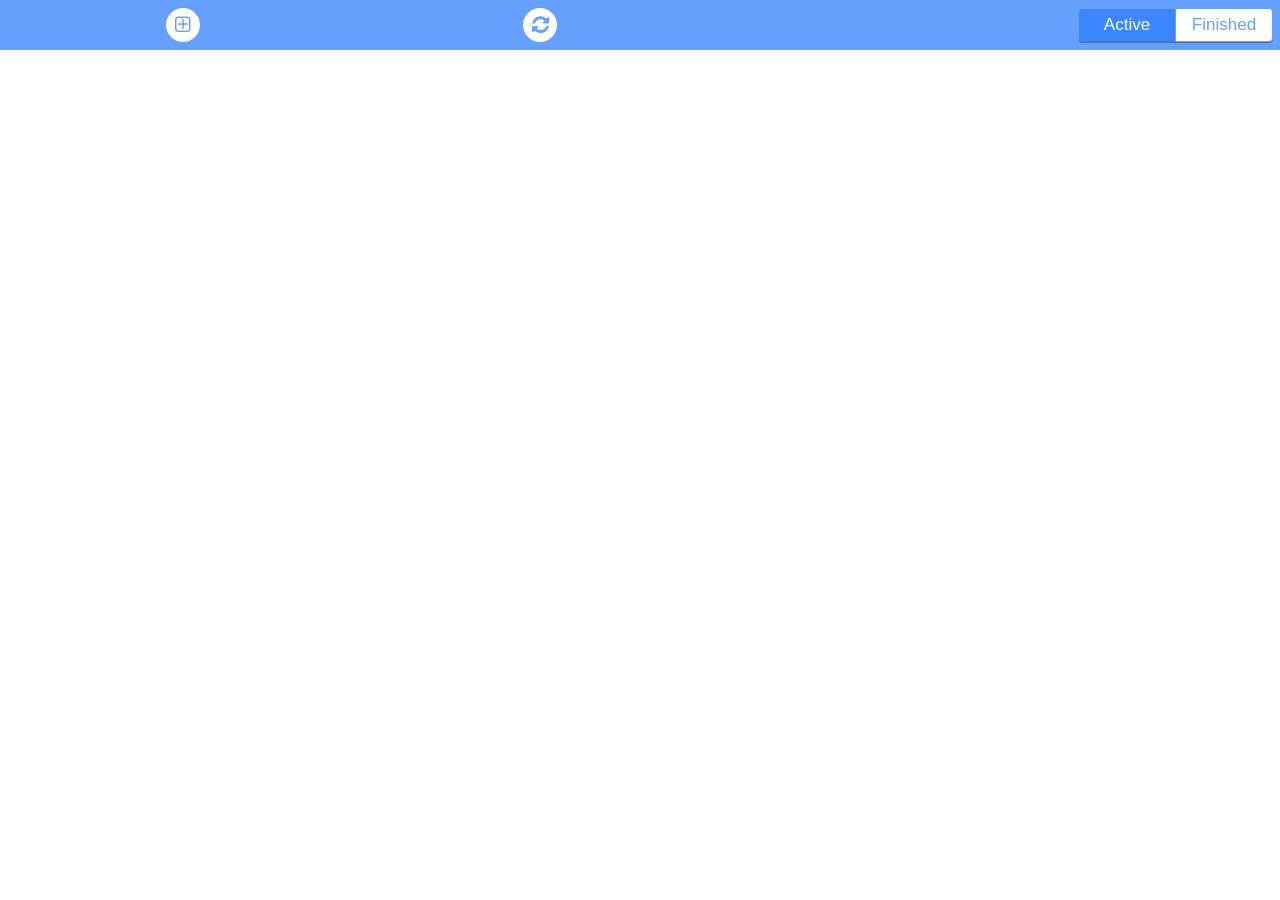
==== XChange/xch/app/_attachments/index.html @ 7acb2a1a "Setup for Xchange A single page application with webix and pouchdb for mobile." ====
<!DOCTYPE html>
<html>
	<head profile="http://www.w3.org/2005/10/profile">
		<meta http-equiv="Content-Type" content="text/html; charset=utf-8" />
		<title>Xchange</title>
		<!--
		<link rel="icon" type="image/png" href="assets/R2D2_16.png" sizes="16x16">
		<link rel="icon" type="image/png" href="assets/R2D2_32.png" sizes="32x32">
		<link rel="icon" type="image/png" href="assets/R2D2_128.png" sizes="128x128">
		<link rel="icon" type="image/png" href="assets/R2D2_192.png" sizes="192x192">
	-->
		<meta charset="UTF-8">	
		<meta name="viewport" content="user-scalable=no, initial-scale=1, maximum-scale=1, minimum-scale=1, width=device-width, height=device-height" />
        <!-- Webix styles -->
		<link rel="stylesheet" href="webix/codebase/skins/touch.css" type="text/css" media="screen" charset="utf-8">
		
		<!-- Webix framework -->
		<script src="webix/codebase/webix.js" type="text/javascript" charset="utf-8"></script>    
		<!-- Webix framework -->
		<script src="lib/pouchdb-5.1.0.min.js" type="text/javascript" charset="utf-8"></script>    
		<!-- ToDo Application -->
		<script src="app/app.js" type="text/javascript" charset="utf-8"></script>
	</head>
	<body>
	<script type="text/javascript">
		/*
		 This is a Single Page Application
		 it is designed for Desktop browsers
		*/
		webix.ready(function(){
			webix.ui.fullScreen();
			webix.ui(app.ui);
		});	
	</script>
	</body>
</html>
---- XChange/xch/app/_attachments/webix/codebase/skins/touch.css ----
/*
@license
webix UI v.3.0.8
This software is allowed to use under GPL or you need to obtain Commercial License 
 to use it in non-GPL project. Please contact sales@webix.com for details
*/
.webix_view{font-family:Arial;font-size:17px;color:#000;cursor:default;overflow:hidden;border:0 solid #dedede;background-color:#fff;white-space:normal;-webkit-appearance:none}
.webix_view.webix_form{background-color:#fff}
body{-webkit-tap-highlight-color:transparent!important}
.webix_inp_static,button,input,select,textarea{outline:0}
.webix_layout_space,.webix_layout_wide{background-color:#fff}
.webix_layout_accordion,.webix_layout_clean,.webix_layout_line,.webix_multiview{background:0 0}
.webix_overlay{width:100%;height:100%;position:absolute;z-index:10;text-align:center;padding-top:10px}
.webix_view>.webix_disabled{width:100%;height:100%;position:absolute;top:0;left:0;background-color:#ddd;opacity:.4;filter:alpha(opacity=40);z-index:1}
.webix_disabled_view{overflow:hidden!important}
body.webix_full_screen{margin:0;padding:0;overflow:hidden}
.webix_noselect,.webix_noselect div{-moz-user-select:none;-webkit-user-select:none;-ms-user-select:none;user-select:none}
.webix_selectable{-moz-user-select:text;-webkit-user-select:text;user-select:text}
.webix_template{height:100%;padding:5px;padding-left:5px 2px;-moz-box-sizing:border-box;-webkit-box-sizing:border-box;box-sizing:border-box}
.webix_clean{background:0 0}
.webix_clean .webix_template{padding:0}
.webix_section{-moz-box-sizing:border-box;-webkit-box-sizing:border-box;box-sizing:border-box;background-repeat:repeat-x;background-position:10.5px;font-size:10px;line-height:42px;background-image:none;background-color:#fff;color:#000;text-transform:none;padding-left:0}
.webix_section>.webix_template{padding:0;background-color:#fff;display:inline;font-size:17px}
.webix_layout_clean>.webix_section>.webix_template,.webix_layout_line>.webix_section>.webix_template,.webix_layout_space>.webix_section>.webix_template,.webix_layout_wide>.webix_section>.webix_template{padding:0;background-color:#fff}
.webix_header>div{padding-left:10px;font-size:17px;color:#fff;background:#65a0ff;line-height:40px;line-height:42px;padding-top:0;padding-bottom:0}
.webix_header>div .webix_el_icon,.webix_header>div .webix_el_label,.webix_header>div .webix_icon_btn,.webix_header>div .webix_icon_button .webix_icon,.webix_header>div .webix_img_btn,.webix_header>div .webix_img_btn_top .webix_icon,.webix_header>div .webix_img_btn_top .webix_img_btn_text,.webix_header>div .webix_inp_label{color:#fff}
.webix_header>div .webix_img_btn_abs .webix_icon,.webix_header>div .webix_img_btn_abs .webix_img_btn_text{color:#65a0ff}
.webix_header>div .webix_img_btn{-moz-box-sizing:border-box;-webkit-box-sizing:border-box;box-sizing:border-box;margin:0 auto;color:#fff;text-align:center}
.webix_header>div .webix_img_btn .webix_icon_btn{height:100%;border-radius:50%;-webkit-border-radius:50%;-moz-border-radius-topleft:50%;-moz-border-radius-bottomleft:50%;-moz-border-radius-topright:50%;-moz-border-radius-bottomright:50%;background-color:#fff;font-size:20px;color:#65a0ff;margin:0 3px;width:100%;box-shadow:0 -1px #5b9aff;vertical-align:top;line-height:inherit}
.webix_header>div .webix_img_btn_abs{color:#fff}
.webix_header>div .webix_el_button{color:#65a0ff!important}
.webix_header>div .webix_el_button .webix_icon,.webix_header>div .webix_el_button .webix_img_btn_text{color:#65a0ff}
.webix_header>div .webix_el_arrow,.webix_header>div .webixtype_base,.webix_header>div .webixtype_next,.webix_header>div .webixtype_prev{background-color:#fff;color:#65a0ff!important}
.webix_header>div .webix_el_counter .webix_inp_counter_next,.webix_header>div .webix_el_counter .webix_inp_counter_prev,.webix_header>div .webix_selected.webix_segment_0,.webix_header>div .webix_selected.webix_segment_1,.webix_header>div .webix_selected.webix_segment_N{background:#3c87ff!important;color:#fff!important;border-bottom-color:rgba(0,0,0,.1)!important}
.webix_header>div .webix_segment_0,.webix_header>div .webix_segment_1,.webix_header>div .webix_segment_N{box-shadow:0 1px rgba(0,0,0,.3)}
.webix_header>div .webix_label_right{color:#fff}
.webix_header>div .webix_el_radio .webix_radio_1 .webix_custom_radio:before{background-color:#fff}
.webix_header>div .webix_checkbox_1 .webix_custom_checkbox:before{color:#fff}
.webix_spacer{background:0 0}
x\:ui{display:none}
.webix_resize_area{position:absolute;top:0;left:0;width:100%;height:100%}
.webix_resize_handle_x .webix_handle_content,.webix_resize_handle_y .webix_handle_content{width:100%;height:100%;background:rgba(100,100,100,.1);border:1px dotted #858585}
.webix_resize_handle_x{-moz-box-sizing:border-box;-webkit-box-sizing:border-box;box-sizing:border-box;cursor:e-resize;width:1px;height:100%;position:absolute;z-index:2;top:0}
.webix_resize_handle_x .webix_handle_content{border-width:0 1px}
.webix_resize_origin_x{cursor:e-resize;width:3px;height:100%;position:absolute;z-index:2;top:0}
.webix_resize_handle_y{cursor:n-resize;height:1px;width:100%;position:absolute;z-index:2;left:0}
.webix_resize_handle_y .webix_handle_content{border-width:1px 0}
.webix_resize_origin_y{cursor:n-resize;height:3px;width:100%;position:absolute;z-index:2;left:0}
.webix_resizer.webix_disabled_view{cursor:default}
.webix_resizer_vy{cursor:n-resize;margin-top:0!important;border:0!important;padding:0!important;background:url([data-uri]) center center no-repeat}
.webix_resizer_vx{cursor:e-resize;margin-left:0!important;border:0!important;padding:0!important;background:url([data-uri]) center center no-repeat}
.webix_resizer_y{cursor:n-resize;background:url([data-uri]) center center no-repeat #fff}
.webix_resizer_x{cursor:e-resize;background:url([data-uri]) center center no-repeat #fff}
.webix_accordionitem_body{position:relative}
.webix_accordionitem_header{border-bottom:1px solid #dedede;position:relative;z-index:2;font-size:17px;color:#fff;background:#65a0ff;line-height:40px;cursor:pointer;overflow:hidden}
.webix_accordionitem_header .webix_el_icon,.webix_accordionitem_header .webix_el_label,.webix_accordionitem_header .webix_icon_btn,.webix_accordionitem_header .webix_icon_button .webix_icon,.webix_accordionitem_header .webix_img_btn,.webix_accordionitem_header .webix_img_btn_top .webix_icon,.webix_accordionitem_header .webix_img_btn_top .webix_img_btn_text,.webix_accordionitem_header .webix_inp_label{color:#fff}
.webix_accordionitem_header .webix_img_btn_abs .webix_icon,.webix_accordionitem_header .webix_img_btn_abs .webix_img_btn_text{color:#65a0ff}
.webix_accordionitem_header .webix_img_btn{-moz-box-sizing:border-box;-webkit-box-sizing:border-box;box-sizing:border-box;margin:0 auto;color:#fff;text-align:center}
.webix_accordionitem_header .webix_img_btn .webix_icon_btn{height:100%;border-radius:50%;-webkit-border-radius:50%;-moz-border-radius-topleft:50%;-moz-border-radius-bottomleft:50%;-moz-border-radius-topright:50%;-moz-border-radius-bottomright:50%;background-color:#fff;font-size:20px;color:#65a0ff;margin:0 3px;width:100%;box-shadow:0 -1px #5b9aff;vertical-align:top;line-height:inherit}
.webix_accordionitem_header .webix_img_btn_abs{color:#fff}
.webix_accordionitem_header .webix_el_button{color:#65a0ff!important}
.webix_accordionitem_header .webix_el_button .webix_icon,.webix_accordionitem_header .webix_el_button .webix_img_btn_text{color:#65a0ff}
.webix_accordionitem_header .webix_el_arrow,.webix_accordionitem_header .webixtype_base,.webix_accordionitem_header .webixtype_next,.webix_accordionitem_header .webixtype_prev{background-color:#fff;color:#65a0ff!important}
.webix_accordionitem_header .webix_el_counter .webix_inp_counter_next,.webix_accordionitem_header .webix_el_counter .webix_inp_counter_prev,.webix_accordionitem_header .webix_selected.webix_segment_0,.webix_accordionitem_header .webix_selected.webix_segment_1,.webix_accordionitem_header .webix_selected.webix_segment_N{background:#3c87ff!important;color:#fff!important;border-bottom-color:rgba(0,0,0,.1)!important}
.webix_accordionitem_header .webix_segment_0,.webix_accordionitem_header .webix_segment_1,.webix_accordionitem_header .webix_segment_N{box-shadow:0 1px rgba(0,0,0,.3)}
.webix_accordionitem_header .webix_label_right{color:#fff}
.webix_accordionitem_header .webix_el_radio .webix_radio_1 .webix_custom_radio:before{background-color:#fff}
.webix_accordionitem_header .webix_checkbox_1 .webix_custom_checkbox:before{color:#fff}
.webix_accordionitem_label{height:100%;padding-left:10px}
.webix_accordionitem_button{float:right;position:relative;height:11px;width:11px;margin:18px}
.webix_carousel{position:relative}
.webix_nav_panel{bottom:15px;height:auto;line-height:8px;overflow:hidden;position:absolute;text-align:center}
.webix_nav_item{display:inline-block;height:8px;padding:6px 5px 6px 4px;width:8px;cursor:pointer;-moz-user-select:none;-webkit-user-select:none;-ms-user-select:none;user-select:none}
.webix_nav_item div{-webkit-border-radius:50%;-moz-border-radius:50%;border-radius:50%;display:block;height:8px;width:8px}
.webix_nav_inactive div{border:1px solid rgba(0,0,0,.15);filter:alpha(opacity=60);opacity:.6;background:#fff}
.webix_nav_active div{border:1px solid rgba(0,0,0,.1);background:#fff}
.webix_nav_button_next,.webix_nav_button_prev{cursor:pointer;display:block;height:24px;position:absolute;width:24px}
.webix_nav_button_next .webix_nav_button_inner,.webix_nav_button_prev .webix_nav_button_inner{height:100%;width:100%}
.webix_nav_button_prev .webix_nav_button_inner{opacity:.8;background-image:url([data-uri])}
.webix_nav_button_next .webix_nav_button_inner{opacity:.8;background-image:url([data-uri])}
.webix_nav_panel_corner{right:73px}
.webix_nav_button_corner.webix_nav_button_prev{bottom:13px;right:37px}
.webix_nav_button_corner.webix_nav_button_prev .webix_nav_button_inner:hover{opacity:1}
.webix_nav_button_corner.webix_nav_button_next{bottom:13px;right:7px}
.webix_nav_button_corner.webix_nav_button_next .webix_nav_button_inner:hover{opacity:1}
.webix_nav_panel_side{margin:0 auto;left:0;width:100%}
.webix_nav_button_side{height:34px;width:21px;top:50%;margin-top:-17px}
.webix_nav_button_side.webix_nav_button_next{left:auto;right:15px}
.webix_nav_button_side.webix_nav_button_next .webix_nav_button_inner{opacity:.8;background-image:url([data-uri])}
.webix_nav_button_side.webix_nav_button_next .webix_nav_button_inner:hover{opacity:1}
.webix_nav_button_side.webix_nav_button_prev{left:15px;right:auto}
.webix_nav_button_side.webix_nav_button_prev .webix_nav_button_inner{opacity:.8;background-image:url([data-uri])}
.webix_nav_button_side.webix_nav_button_prev .webix_nav_button_inner:hover{opacity:1}
.webix_carousel>.webix_scroll_x,.webix_carousel>.webix_scroll_y{background-color:transparent}
.webix_dark .webix_nav_inactive div{background-color:#95a5a6}
.webix_dark .webix_nav_active div{background-color:#7f8c8d}
.webix_dark .webix_nav_button_prev .webix_nav_button_inner{background-image:url([data-uri])}
.webix_dark .webix_nav_button_next .webix_nav_button_inner{background-image:url([data-uri])}
.webix_dark .webix_nav_button_side.webix_nav_button_prev .webix_nav_button_inner{background-image:url([data-uri])}
.webix_dark .webix_nav_button_side.webix_nav_button_next .webix_nav_button_inner{background-image:url([data-uri])}
.webix_list_item{-moz-box-sizing:border-box;-webkit-box-sizing:border-box;box-sizing:border-box;padding:7px 10px;line-height:27px;cursor:pointer;border-bottom:1px solid #dedede;text-align:left}
.webix_list_item.webix_selected{color:#000;background:#f1f1f1}
.webix_list .webix_list_item.webix_selected{border-bottom:1px solid #e7e7e7;padding:7px 10px}
.webix_list_item.webix_invalid{background-color:#fee}
.webix_group{position:relative}
.webix_group_back,.webix_group_back.webix_selected{position:relative;background:#65a0ff;font-size:17px;color:#fff}
.webix_arrow_icon{position:absolute;top:50%;bottom:50%;margin-top:-12px;right:15px;width:9px;height:22px;line-height:22px;color:#000;font-size:18px;font-family:FontAwesome}
.webix_arrow_icon:before{content:'\f105'}
.webix_group_back{padding-left:29px}
.webix_group_back .webix_arrow_icon{left:11px}
.webix_group_back .webix_arrow_icon:before{content:'\f104'}
.dhx_pagelist{position:relative}
.webix_list_count{float:right;width:25px;font-size:14px;text-align:center;margin-right:45px;box-shadow:0 1px 0 #000;text-shadow:0 -1px 0 rgba(0,0,0,.6)}
.webix_unit_header{padding:0 10px;line-height:19px;text-align:left;background-color:#65a0ff}
.webix_list-x .webix_list_item{display:inline-block;vertical-align:top;border-right:1px solid #dedede;border-bottom:none}
.webix_list-x .webix_list_item.webix_selected{border-left:1px solid #e7e7e7;border-right:1px solid #e7e7e7;padding-left:9px}
.webix_list-x .webix_scroll_cont{display:inline}
.webix_view.webix_list-x{white-space:nowrap}
.webix_list_item.webix_disabled{color:#8b949e}
.webix_list_item.webix_disabled .webix_submenu_icon{visibility:hidden}
.webix_view.webix_pager{padding:4px 0;-moz-box-sizing:border-box;-webkit-box-sizing:border-box;box-sizing:border-box;background-color:transparent}
.webix_pager_item,.webix_pager_item_selected{padding:0 6px;text-align:center;height:100%;width:32px;border:1px solid #dedede;margin:0 2px;cursor:pointer;background-color:#fff;-moz-box-sizing:border-box;-webkit-box-sizing:border-box;box-sizing:border-box;font-family:Arial;font-size:17px}
.webix_pager_item_selected{cursor:default;background-color:#f1f1f1;border:1px solid #e7e7e7}
.webix_animation .webix_ss_header{position:relative;z-index:10}
.webix_animation .webix_ss_footer,.webix_animation .webix_vscroll_x{position:absolute;bottom:0;z-index:10}
.webix_allow_selection{-moz-user-select:text;-webkit-user-select:text;user-select:text}
.webix_dataview_item{-moz-box-sizing:border-box;-webkit-box-sizing:border-box;box-sizing:border-box;padding:7px 10px;line-height:27px;cursor:pointer;border-bottom:1px solid #dedede;text-align:left;border-right:1px solid #dedede}
.webix_dataview_item.webix_selected{color:#000;background:#f1f1f1;border-bottom:1px solid #e7e7e7;border-right:1px solid #e7e7e7}
.webix_chart{position:relative;font-family:Arial;font-size:13px;color:#000;overflow:hidden;z-index:1}
.webix_chart canvas{position:absolute}
.webix_canvas_text{position:absolute;text-align:center;overflow:hidden;white-space:nowrap;font-size:12px;z-index:100}
.webix_map_img{width:100%;height:100%;position:absolute;top:0;left:0;border:0;filter:alpha(opacity=0);opacity:0}
.webix_axis_item_y{position:absolute;height:18px;line-height:18px;margin-top:-4px;text-align:right}
.webix_axis_item_x{padding-top:2px}
.webix_axis_title_x{text-align:center;font-size:13px}
.webix_axis_title_y{text-align:center;font-family:Verdana;font-size:13px;-webkit-transform:rotate(-90deg);-moz-transform:rotate(-90deg);-o-transform:rotate(-90deg);-ms-transform:rotate(-90deg);transform:rotate(-90deg);padding-left:3px}
.webix_ie_filter{filter:progid:DXImageTransform.Microsoft.BasicImage(rotation=3)}
.webix_chart_legend{position:absolute;z-index:1000}
.webix_chart_legend_item{height:18px;line-height:18px;padding:2px}
.webix_chart_legend_item.hidden{color:grey}
.webix_axis_item_y.webix_radar{color:#555;font-size:11px;padding-right:3px;height:13px;line-height:13px;margin-top:0}
.webix_canvas_text.webix_axis_radar_title{margin-top:0;padding-top:0;color:#333;font-size:12px}
.webix_axis_item_x,.webix_axis_item_y{color:#333}
.webix_vscroll_x{height:0;width:100%;overflow-y:hidden;overflow-x:scroll}
.webix_vscroll_y{width:0;height:100%;overflow-x:hidden;overflow-y:scroll}
.webix_vscroll_body{width:16px;height:16px}
.webix_scroll_x{width:50px;height:4px!important;left:1px;bottom:3px;background-color:silver;background:rgba(0,0,0,.4);position:absolute;border-radius:4px;-moz-box-sizing:border-box;-webkit-box-sizing:border-box;box-sizing:border-box}
.webix_scroll_y{width:4px!important;height:50px;top:1px;right:3px;background-color:silver;background:rgba(0,0,0,.4);position:absolute;border-radius:4px;-moz-box-sizing:border-box;-webkit-box-sizing:border-box;box-sizing:border-box}
.webix_c_scroll_y{position:absolute;z-index:3;width:10px;right:0}
.webix_c_scroll_y>div{-moz-transition:width .3s .2s,margin .3s .2s;-webkit-transition:width .3s .2s,margin .3s .2s;-o-transition:width .3s .2s,margin .3s .2s;-ms-transition:width .3s .2s,margin .3s .2s;width:4px;height:100%;background-color:silver;background:rgba(0,0,0,.4);border-radius:4px;margin:0 3px}
.webix_c_scroll_y.webix_scroll_active div,.webix_c_scroll_y:hover>div{width:10px;margin:0}
.webix_c_scroll_x{position:absolute;z-index:3;height:10px;bottom:0}
.webix_c_scroll_x>div{-moz-transition:height .3s .2s,margin .3s .2s;-webkit-transition:height .3s .2s,margin .3s .2s;-o-transition:height .3s .2s,margin .3s .2s;-ms-transition:height .3s .2s,margin .3s .2s;height:4px;width:100%;background-color:silver;background:rgba(0,0,0,.4);border-radius:4px;margin:3px 0}
.webix_c_scroll_x.webix_scroll_active div,.webix_c_scroll_x:hover>div{height:10px;margin:0}
.webix_c_scroll_bar_x,.webix_c_scroll_bar_y{position:absolute;background:rgba(0,0,0,.05)}
.webix_c_scroll_bar_y{height:100%;width:10px;right:0}
.webix_c_scroll_bar_x{width:100%;height:10px;bottom:0}
.webix_scroll_cont{width:100%;height:auto;overflow:hidden;clear:both}
.webix_dt_editor{position:absolute;z-index:2;overflow:visible;background:#fff}
.webix_dt_editor input,.webix_dt_editor select{width:100%;-moz-box-sizing:border-box;-webkit-box-sizing:border-box;box-sizing:border-box;padding:1px 8px 0 9px;margin:0;border:1px solid gold;height:100%;font-family:Arial;font-size:17px;color:#000}
.webix_dt_editor input[type=checkbox]{margin:6px 8px 4px 14px;height:auto;width:auto}
.webix_dt_editor select{padding-right:0;padding-left:5px}
.webix_clipbuffer{width:1px;height:1px;left:3px;top:3px;position:fixed;filter:alpha(opacity=0);opacity:0}
.webix_message_area{position:fixed;right:5px;width:250px;z-index:1000}
.webix_info{min-width:120px;font-family:Tahoma,Arial;z-index:10000;overflow:hidden;margin:5px 5px 10px;-webkit-transition:all .5s ease;-moz-transition:all .5s ease;-o-transition:all .5s ease;transition:all .5s ease}
.webix_no_transition{-webkit-transition:none;-moz-transition:none;transition:none}
.webix_info.hidden{height:0;min-height:0;padding-top:0;padding-bottom:0;border-width:0;margin-top:0;margin-bottom:0;overflow:hidden}
.webix_modal_box{overflow:hidden;display:inline-block;min-width:250px;width:250px;text-align:center;position:fixed;background-color:#fff;box-shadow:0 3px 6px #c8c8c8;font-family:Arial;z-index:20000;border-radius:0}
.webix_popup_title{border-top-left-radius:-1px;border-top-right-radius:-1px;border-width:0;background:url([data-uri]);background:-webkit-linear-gradient(top,#707070 1%,#3d3d3d 70%,#4c4c4c 97%,#393939 97%);background:-moz-linear-gradient(top,#707070 1%,#3d3d3d 70%,#4c4c4c 97%,#393939 97%)}
.webix_button,.webix_info,.webix_popup_button{cursor:pointer}
.webix_popup_text{overflow:hidden}
.webix_popup_controls{padding:5px 10px 10px}
.webix_button,.webix_popup_button{height:32px;line-height:32px;display:inline-block;margin:0 5px}
.webix_popup_button{min-width:100px}
div.webix_modal_cover{background-color:#000;cursor:default;filter:alpha(opacity=10);opacity:.1;position:fixed;z-index:19999;left:0;top:0;width:100%;height:100%;border:none;zoom:1}
.webix_info img,.webix_modal_box img{float:left;margin-right:20px}
.webix_alert_error .webix_popup_title,.webix_confirm_error .webix_popup_title{background:url([data-uri])}
.webix_alert_error,.webix_confirm_error{border:1px solid red}
.webix_button,.webix_popup_button{border:1px solid #dedede}
.webix_button input,.webix_popup_button div{-webkit-appearance:none;background:#65a0ff;color:#fff;font-size:17px!important;border:1px solid #65a0ff!important;box-shadow:0 1px rgba(0,0,0,.3);height:32px;line-height:32px}
.webix_popup_button.confirm div{background-color:#65a0ff;color:#fff;font-size:17px;border:1px solid #65a0ff}
.webix_popup_title{color:#fff;text-shadow:1px 1px #000;height:40px;line-height:40px;font-size:20px}
.webix_popup_text{margin:0 0 5px;padding-top:25px;font-size:17px;color:#000;min-height:60px}
.webix_error,.webix_info{font-size:17px;color:#000;box-shadow:0 0 10px #888;padding:0;background-color:#FFF;border-radius:3px;border:1px solid #fff}
.webix_info div{padding:5px 10px;background-color:#fff;border:1px solid #B8B8B8}
.webix_error{background-color:#d81b1b;border:1px solid #ff3c3c;box-shadow:0 0 10px #000}
.webix_error div{background-color:#d81b1b;border:1px solid #940000;color:#FFF}
.webix_drag_zone{position:absolute;box-shadow:1px 1px 5px #dedede;background-color:#fff;font-family:Arial;font-size:17px;color:#000}
.webix_drag_zone .borderless{padding:2px 20px 2px 2px}
.webix_drag_over,.webix_drop_zone{background-color:#ffa}
.webix_transparent{opacity:0}
.webix_column{position:absolute;top:0}
.webix_cell{overflow:hidden;line-height:39px;white-space:nowrap}
.webix_hcell{width:100%;overflow:hidden}
.webix_ss_body{overflow:hidden;position:relative}
.webix_hs_center,.webix_hs_left,.webix_hs_right,.webix_ss_center,.webix_ss_left,.webix_ss_right{overflow:hidden;float:left}
.webix_ss_center,.webix_ss_right{position:relative}
.webix_ss_footer table,.webix_ss_header table{table-layout:fixed}
.webix_ss_center_scroll{height:100%;position:relative;overflow:hidden}
.webix_ss_hscroll{bottom:0}
.webix_ss_vscroll{position:absolute;top:0;right:0;z-index:2}
.webix_ss_vscroll_footer{position:absolute;bottom:0;right:0;border-left:1px solid #fff;border-top:1px solid #dedede;z-index:1}
.webix_ss_vscroll_header{position:absolute;top:0;right:0;border-left:1px solid #fff;border-bottom:1px solid #dedede;z-index:1}
.webix_dtable{position:relative;cursor:default}
.webix_ss_footer,.webix_ss_header{clear:both;overflow:hidden}
.webix_block_selection,.webix_cell,.webix_hcell,.webix_ss_footer td,.webix_ss_header td,.webix_table_cell,.webix_view.webix_table_cell{-moz-box-sizing:border-box;-webkit-box-sizing:border-box;box-sizing:border-box}
.webix_block_selection{position:absolute}
.webix_ss_sort_asc,.webix_ss_sort_desc{position:absolute;right:3px;-moz-user-select:none;-webkit-user-select:none;-ms-user-select:none;user-select:none}
.webix_ss_filter input,.webix_ss_filter select{width:100%;font-size:inherit;color:#000!important;margin-top:-2px;padding:0 3px;vertical-align:top;border:1px solid #dedede;-moz-box-sizing:border-box;-webkit-box-sizing:border-box;box-sizing:border-box;font-family:Arial}
.webix_richfilter{margin-top:1px}
.webix_ss_filter select{padding:3px}
.webix_dd_drag_column,.webix_ss_header,.webix_ss_header TD,.webix_ss_vscroll_header{font-size:17px;color:#fff;background:#65a0ff}
.webix_ss_footer TD,.webix_ss_vscroll_footer{background:#fafafa}
.webix_hcell{padding:0 10px;text-align:left}
.webix_ss_header td{border-right:1px solid #fff;border-top:1px solid #fff;border-bottom:none}
.webix_ss_footer td{border-right:1px solid #fff;border-top:1px solid #fff}
.webix_column.webix_last>div,.webix_hs_center td.webix_last,.webix_hs_right td.webix_last{border-right-width:0}
.webix_hs_right td.webix_first,.webix_ss_right .webix_column.webix_first>div{border-left:1px solid #dedede}
.webix_ss_left .webix_column.webix_last>div{border-right:1px solid #dedede}
.webix_column>div,.webix_table_cell{border-right:1px solid #fff;border-bottom:1px solid #dedede;padding:0 10px}
.webix_column{text-align:left}
.webix_column>div.webix_cell_select,.webix_column>div.webix_column_select,.webix_column>div.webix_row_select{color:#000;background:#f1f1f1}
.webix_column>div.webix_cell_select{border-bottom:1px solid #e7e7e7;border-left:1px solid #e7e7e7;border-right:1px solid #e7e7e7;padding-top:0;padding-left:9px}
.webix_ss_right .webix_column.webix_first>div.webix_cell_select{padding-left:10px}
.webix_column>div.webix_invalid.webix_row_select:nth-child(even),.webix_column>div.webix_row_select{border-bottom:1px solid #e7e7e7;padding-top:0}
.webix_column>div.webix_column_select{border-left:1px solid #e7e7e7;border-right:1px solid #e7e7e7;padding-left:9px}
.webix_dd_over_column,.webix_sel_hcell{background-color:#c9eaf5}
.webix_block_selection{background:rgba(0,0,0,.1);border:2px solid #e7e7e7}
.webix_dd_drag{white-space:nowrap;overflow:hidden;border-left:1px solid #dedede;height:42px}
.webix_dd_drag>div{display:inline-block;vertical-align:top;background:#fff;border-top:1px solid #dedede;border-right:1px solid #dedede;border-bottom:1px solid #dedede;padding:5px 10px;height:42px;line-height:34px;-moz-box-sizing:border-box;-webkit-box-sizing:border-box;box-sizing:border-box}
.webix_dd_drag_column{padding:5px 10px}
.webix_column>.webix_drag_over.webix_cell{background-color:#ffa}
.webix_ss_header table,.webix_ss_header td,.webix_ss_header th{padding:0;margin:0}
.webix_cell.webix_invalid,.webix_column>.webix_cell.webix_invalid:nth-child(even){background-color:#fee}
.webix_invalid_cell{position:relative}
.webix_invalid_cell:after{content:"";position:absolute;top:0;right:0;width:0;height:1px;border-top:8px solid #f44;border-left:8px solid transparent}
.webix_dtable_colrow,.webix_dtable_subrow,.webix_dtable_subview{position:absolute;left:0;top:0;background-color:#fff;width:100%;padding-right:28px;padding-left:10px;padding-top:1px;border-bottom:1px solid #dedede}
.webix_dtable_subrow{border-top:1px solid #dedede;text-align:right}
.webix_dtable_subview{background:#dedede;border-top:1px solid #dedede;padding:0 0 0 10px}
.number .webix_cell{text-align:right}
.webix_rotate{transform:rotate(-90deg);-webkit-transform:rotate(-90deg);line-height:normal}
.webix_span_layer{background:0 0;position:absolute;left:0;top:0;height:0;width:0;overflow:visible}
.webix_dtable_span{position:absolute;background:#fff}
.webix_dtable_span.webix_selected{color:#000;background:#f1f1f1}
.webix_hcell span.webix_input_icon{background-color:#fff}
.webix_window{position:absolute;box-shadow:1px 3px 4px #c8c8c8}
.webix_win_body{overflow:hidden}
.webix_win_body,.webix_win_body>.webix_view,.webix_win_body>.webix_view .webix_cal_month,.webix_win_content,.webix_window{border-radius:0}
.webix_win_head{border-bottom:1px solid silver;border-radius-top:5px}
.webix_win_head>.webix_view>.webix_template{font-size:17px;color:#fff;background:#65a0ff;padding:0;text-align:center;line-height:42px}
.webix_win_head>.webix_view>.webix_template .webix_el_icon,.webix_win_head>.webix_view>.webix_template .webix_el_label,.webix_win_head>.webix_view>.webix_template .webix_icon_btn,.webix_win_head>.webix_view>.webix_template .webix_icon_button .webix_icon,.webix_win_head>.webix_view>.webix_template .webix_img_btn,.webix_win_head>.webix_view>.webix_template .webix_img_btn_top .webix_icon,.webix_win_head>.webix_view>.webix_template .webix_img_btn_top .webix_img_btn_text,.webix_win_head>.webix_view>.webix_template .webix_inp_label{color:#fff}
.webix_win_head>.webix_view>.webix_template .webix_img_btn_abs .webix_icon,.webix_win_head>.webix_view>.webix_template .webix_img_btn_abs .webix_img_btn_text{color:#65a0ff}
.webix_win_head>.webix_view>.webix_template .webix_img_btn{-moz-box-sizing:border-box;-webkit-box-sizing:border-box;box-sizing:border-box;margin:0 auto;color:#fff;text-align:center}
.webix_win_head>.webix_view>.webix_template .webix_img_btn .webix_icon_btn{height:100%;border-radius:50%;-webkit-border-radius:50%;-moz-border-radius-topleft:50%;-moz-border-radius-bottomleft:50%;-moz-border-radius-topright:50%;-moz-border-radius-bottomright:50%;background-color:#fff;font-size:20px;color:#65a0ff;margin:0 3px;width:100%;box-shadow:0 -1px #5b9aff;vertical-align:top;line-height:inherit}
.webix_win_head>.webix_view>.webix_template .webix_img_btn_abs{color:#fff}
.webix_win_head>.webix_view>.webix_template .webix_el_button{color:#65a0ff!important}
.webix_win_head>.webix_view>.webix_template .webix_el_button .webix_icon,.webix_win_head>.webix_view>.webix_template .webix_el_button .webix_img_btn_text{color:#65a0ff}
.webix_win_head>.webix_view>.webix_template .webix_el_arrow,.webix_win_head>.webix_view>.webix_template .webixtype_base,.webix_win_head>.webix_view>.webix_template .webixtype_next,.webix_win_head>.webix_view>.webix_template .webixtype_prev{background-color:#fff;color:#65a0ff!important}
.webix_win_head>.webix_view>.webix_template .webix_el_counter .webix_inp_counter_next,.webix_win_head>.webix_view>.webix_template .webix_el_counter .webix_inp_counter_prev,.webix_win_head>.webix_view>.webix_template .webix_selected.webix_segment_0,.webix_win_head>.webix_view>.webix_template .webix_selected.webix_segment_1,.webix_win_head>.webix_view>.webix_template .webix_selected.webix_segment_N{background:#3c87ff!important;color:#fff!important;border-bottom-color:rgba(0,0,0,.1)!important}
.webix_win_head>.webix_view>.webix_template .webix_segment_0,.webix_win_head>.webix_view>.webix_template .webix_segment_1,.webix_win_head>.webix_view>.webix_template .webix_segment_N{box-shadow:0 1px rgba(0,0,0,.3)}
.webix_win_head>.webix_view>.webix_template .webix_label_right{color:#fff}
.webix_win_head>.webix_view>.webix_template .webix_el_radio .webix_radio_1 .webix_custom_radio:before{background-color:#fff}
.webix_win_head>.webix_view>.webix_template .webix_checkbox_1 .webix_custom_checkbox:before{color:#fff}
.webix_win_content{height:auto;width:auto;overflow:hidden}
.webix_modal{width:100%;height:100%;position:fixed;top:0;left:0;background-color:#000;filter:alpha(opacity=20);opacity:.2}
.webix_point_bottom,.webix_point_left,.webix_point_right,.webix_point_top{position:absolute}
.webix_point_bottom,.webix_point_top{width:13px;height:7px}
.webix_point_left,.webix_point_right{width:7px;height:13px}
.webix_point_bottom,.webix_point_left,.webix_point_right,.webix_point_top{background-image:url([data-uri])}
.webix_point_top{background-position:0 -36px}
.webix_point_bottom{background-position:0 0}
.webix_point_right{background-position:0 -22px}
.webix_point_left{background-position:0 -9px}
.webix_resize_handle{position:absolute;width:15px;height:15px;bottom:0;line-height:15px;right:-1px;text-align:center;background-image:url([data-uri]);cursor:nw-resize}
.webix_resize_frame{position:absolute;filter:alpha(opacity=10);opacity:.1;background:#65a0ff;display:block;border:1px solid #0061fe;box-shadow:1px 3px 6px #000}
.webix_resize_cursor{cursor:nw-resize}
.webix_tree .webix_scroll_cont>.webix_tree_leaves{padding:9px 10px 9px 9px}
.webix_tree_item{clear:both;height:42px;line-height:42px;white-space:nowrap}
.webix_tree_item.webix_selected{background:0 0}
.webix_tree_item.webix_selected span{padding:4px 10px 4px 4px;margin-left:-4px;color:#000;background:#f1f1f1}
.webix_tree_checkbox{margin:1px 0 0;padding:0;float:left;vertical-align:middle;height:100%;width:13px}
.webix_indeterminate{background-image:url([data-uri]);background-repeat:no-repeat;background-position:left center;height:100%;width:13px;margin-top:0!important}
.webix_measure_size div{display:inline-block!important;margin-left:-5px;float:none}
.webix_measure_size input,.webix_measure_size select,.webix_measure_size textarea{width:5px}
.webix_tree_close,.webix_tree_file,.webix_tree_folder,.webix_tree_folder_open,.webix_tree_none,.webix_tree_open{float:left;width:20px;height:100%;cursor:pointer;margin:0;background-repeat:no-repeat;vertical-align:absmiddle}
.webix_tree_close,.webix_tree_none,.webix_tree_open{background-position:center center}
.webix_cell .webix_tree_close,.webix_cell .webix_tree_none,.webix_cell .webix_tree_open{background-color:transparent}
.webix_tree_file,.webix_tree_folder,.webix_tree_folder_open{background-position:0 center;margin:0 2px}
.webix_tree_leaves .webix_tree_leaves{margin-left:18px}
.webixLineTree .webix_tree_leaves{margin-left:0}
.webix_tree_close{background-image:url([data-uri])}
.webix_tree_open{background-image:url([data-uri])}
.webix_tree_file{background-image:url([data-uri])}
.webix_tree_folder{background-image:url([data-uri])}
.webix_tree_folder_open{background-image:url([data-uri])}
.webix_tree_img{background:0 0;float:left;width:30px;height:42px}
.webix_tree_plus2{background-image:url([data-uri]);background-repeat:no-repeat}
.webix_tree_plus3{background-image:url([data-uri])}
.webix_tree_plus4{background-image:url([data-uri])}
.webix_tree_minus2{background-image:url([data-uri]);background-repeat:no-repeat}
.webix_tree_minus3{background-image:url([data-uri])}
.webix_tree_minus4{background-image:url([data-uri])}
.webix_tree_line1{background-image:url([data-uri])}
.webix_tree_line2{background-image:url([data-uri]);background-repeat:no-repeat}
.webix_tree_line3{background-image:url([data-uri])}
.webix_tree_line4{background-image:url([data-uri])}
.webix_tree_blank{background-image:url([data-uri])}
.webix_tree_img{background-color:#fff}
.webix_cal_month{height:22px;position:relative;padding-top:17px;padding-bottom:5px;box-sizing:content-box}
.webix_cal_next_button,.webix_cal_prev_button{cursor:pointer;position:absolute;top:17px;width:30px;height:42px;background-position:11.5px 4px;-moz-user-select:none;-webkit-user-select:none;-ms-user-select:none;user-select:none}
.webix_cal_prev_button{left:17px;background-image:url([data-uri]);background-repeat:no-repeat}
.webix_cal_next_button{right:17px;background-image:url([data-uri]);background-repeat:no-repeat}
.webix_view>.webix_cal_header{margin:0 17px 10px;height:auto}
.webix_view>.webix_cal_header div{float:left;text-align:center;height:19px;color:#000;border-bottom:#cecece 1px solid;margin-bottom:7px}
.webix_cal_body{margin:0 17px}
.webix_cal_body .webix_cal_row{clear:both}
.webix_cal_body .webix_cal_row>div{float:left;text-align:center;height:100%}
.webix_cal_body .webix_cal_select,.webix_cal_body .webix_cal_select.webix_cal_today,.webix_cal_body .webix_selected{color:#000;background:#f1f1f1}
.webix_cal_day,.webix_cal_week_num{cursor:pointer;font-size:12px;color:#000;-moz-user-select:none;-webkit-user-select:none;-ms-user-select:none;user-select:none}
.webix_cal_week_num{color:#595959;cursor:default;margin-right:0;border-right:1px solid #cecece}
.webix_cal_event{font-weight:700;color:#C66200}
.webix_cal_outside{color:#666}
.webix_cal_inactive{background:#888}
.webix_cal_day_disabled,.webix_cal_day_disabled.webix_cal_event{color:#666;background:#f4f4f4}
.webix_hours .webix_cal_day_disabled,.webix_hours .webix_cal_day_disabled.webix_cal_event,.webix_minutes .webix_cal_day_disabled,.webix_minutes .webix_cal_day_disabled.webix_cal_event{background:#fff;font-weight:400;text-decoration:line-through}
.webix_cal_month_name{cursor:pointer;-moz-user-select:none;-webkit-user-select:none;-ms-user-select:none;user-select:none}
.webix_cal_block{float:left;text-align:center;cursor:pointer;-moz-user-select:none;-webkit-user-select:none;-ms-user-select:none;user-select:none}
.webix_selected{background:#f1f1f1;color:#000}
.webix_cal_footer{text-align:center;color:#444;margin:4px 17px;cursor:pointer;font-size:17px;padding:0 20px}
.webix_cal_footer div{border-top-width:0!important;padding-bottom:6px}
.webix_cal_footer .webix_icon{font-size:22px}
.webix_cal_icons{float:right;padding:4px}
.webix_cal_time{padding:2px 4px}
.webix_cal_time_icons{float:left}
.webix_cal_icons .webix_cal_icon{text-align:center;padding:2px 4px}
.webix_cal_icon:hover,.webix_cal_month_name:hover,.webix_cal_time:hover{text-decoration:underline;color:#65a0ff}
.webix_cal_month_name.webix_readonly:hover{text-decoration:none;color:#000;cursor:default}
.webix_time_header{padding:17px 17px 1px}
.webix_time_header .webix_cal_hours,.webix_time_header .webix_cal_minutes{display:inline-block;font-size:14px;text-align:center;height:26px;line-height:22px;-moz-box-sizing:border-box;-webkit-box-sizing:border-box;box-sizing:border-box;box-shadow:0 1px 1px #FFF inset;border-bottom:1px solid #dedede}
.webix_time_header .webix_cal_minutes{padding-left:1px;border-left:none}
.webix_time_header .webix_cal_hours{border-right:none!important}
.webix_cal_body .webix_hours{float:left;border-right:1px solid #cecece;padding-right:1px}
.webix_cal_body .webix_minutes{float:left;padding-left:1px}
.webix_cal_block_empty{float:left;text-align:center}
.webix_time_footer{text-align:center;font-size:12px;padding:7px 17px 0;cursor:pointer}
.webix_cal_done{margin-top:3px;padding:2px 7px;border-radius:4px;border:1px solid #dedede;background:#12c070;text-shadow:none!important;color:#fff!important;border-color:#12c070!important;font-size:17px!important;box-shadow:0 1px rgba(0,0,0,.3);float:right}
.webix_cal_blurred_hours{background-color:#f7f7f7}
.webix_property_line{clear:both;width:100%;min-height:24px;height:auto}
.webix_property_label,.webix_property_value{padding-left:10px;float:left;border-bottom:1px solid #dedede;-moz-box-sizing:border-box;-webkit-box-sizing:border-box;box-sizing:border-box;overflow:hidden;height:28px;line-height:27px}
.webix_property_label{border-right:1px solid #dedede}
.webix_property_label_line{padding-left:10px;font-size:17px;color:#fff;background:#65a0ff;border-bottom:1px solid #dedede;line-height:28px}
.webix_property_label_line .webix_el_icon,.webix_property_label_line .webix_el_label,.webix_property_label_line .webix_icon_btn,.webix_property_label_line .webix_icon_button .webix_icon,.webix_property_label_line .webix_img_btn,.webix_property_label_line .webix_img_btn_top .webix_icon,.webix_property_label_line .webix_img_btn_top .webix_img_btn_text,.webix_property_label_line .webix_inp_label{color:#fff}
.webix_property_label_line .webix_img_btn_abs .webix_icon,.webix_property_label_line .webix_img_btn_abs .webix_img_btn_text{color:#65a0ff}
.webix_property_label_line .webix_img_btn{-moz-box-sizing:border-box;-webkit-box-sizing:border-box;box-sizing:border-box;margin:0 auto;color:#fff;text-align:center}
.webix_property_label_line .webix_img_btn .webix_icon_btn{height:100%;border-radius:50%;-webkit-border-radius:50%;-moz-border-radius-topleft:50%;-moz-border-radius-bottomleft:50%;-moz-border-radius-topright:50%;-moz-border-radius-bottomright:50%;background-color:#fff;font-size:20px;color:#65a0ff;margin:0 3px;width:100%;box-shadow:0 -1px #5b9aff;vertical-align:top;line-height:inherit}
.webix_property_label_line .webix_img_btn_abs{color:#fff}
.webix_property_label_line .webix_el_button{color:#65a0ff!important}
.webix_property_label_line .webix_el_button .webix_icon,.webix_property_label_line .webix_el_button .webix_img_btn_text{color:#65a0ff}
.webix_property_label_line .webix_el_arrow,.webix_property_label_line .webixtype_base,.webix_property_label_line .webixtype_next,.webix_property_label_line .webixtype_prev{background-color:#fff;color:#65a0ff!important}
.webix_property_label_line .webix_el_counter .webix_inp_counter_next,.webix_property_label_line .webix_el_counter .webix_inp_counter_prev,.webix_property_label_line .webix_selected.webix_segment_0,.webix_property_label_line .webix_selected.webix_segment_1,.webix_property_label_line .webix_selected.webix_segment_N{background:#3c87ff!important;color:#fff!important;border-bottom-color:rgba(0,0,0,.1)!important}
.webix_property_label_line .webix_segment_0,.webix_property_label_line .webix_segment_1,.webix_property_label_line .webix_segment_N{box-shadow:0 1px rgba(0,0,0,.3)}
.webix_property_label_line .webix_label_right{color:#fff}
.webix_property_label_line .webix_el_radio .webix_radio_1 .webix_custom_radio:before{background-color:#fff}
.webix_property_label_line .webix_checkbox_1 .webix_custom_checkbox:before{color:#fff}
.webix_property_col_val{width:100%;height:100%;-moz-user-select:text;-webkit-user-select:text;user-select:text}
.webix_property_col_ind{float:right;border:1px solid #dedede;border-radius:2px;width:30px;cursor:pointer;height:13px;margin:3px 10px 3px 0}
.webix_property_value{text-overflow:ellipsis;white-space:nowrap}
.webix_property_check{margin-top:5px}
.webix_tooltip{display:none;position:absolute;z-index:10000;background-color:#fff;padding:5px 10px;border:1px solid #dedede;font-family:Arial;font-size:17px;color:#000;border-radius:3px;box-shadow:1px 1px 0 0 #CCC}
.webix_color_row{clear:both;white-space:nowrap}
.webix_color_palette{text-align:left;-moz-user-select:none;-webkit-user-select:none;-ms-user-select:none;user-select:none}
.webix_color_row,.webix_color_row div,.webix_color_selector{line-height:0;font-size:0}
.webix_color_row div{display:inline-block;width:15px;height:15px;cursor:default}
.webix_color_selector{-moz-box-sizing:border-box;-webkit-box-sizing:border-box;box-sizing:border-box;position:relative;border:2px solid #f3f3f3}
.webix_view.webix_toolbar .webix_el_button{background:0 0}
.webix_el_button button,.webix_el_button input,.webix_el_toggle button,.webix_el_toggle input,.webixbutton{height:100%;width:100%;cursor:pointer;font-family:Arial;color:#fff;font-size:17px;border:1px solid #65a0ff;-webkit-appearance:none}
.webix_el_button .webix_img_btn,.webix_el_button .webix_img_btn .webix_img_btn_text,.webix_el_button .webix_img_btn_top,.webix_el_button .webix_img_btn_top .webix_img_btn_text,.webix_el_toggle .webix_img_btn,.webix_el_toggle .webix_img_btn .webix_img_btn_text,.webix_el_toggle .webix_img_btn_top,.webix_el_toggle .webix_img_btn_top .webix_img_btn_text{color:#000}
.webix_el_button .webix_img_btn,.webix_el_button .webix_img_btn_top,.webix_el_toggle .webix_img_btn,.webix_el_toggle .webix_img_btn_top{border:0}
.webixbutton,.webixtype_base,.webixtype_next,.webixtype_prev{-webkit-appearance:none;background:#65a0ff;font-size:17px!important;border:1px solid #65a0ff!important;box-shadow:0 1px rgba(0,0,0,.3);color:#fff;padding:0}
.webixtype_form{background:#12c070;text-shadow:none!important;color:#fff!important;border-color:#12c070!important;font-size:17px!important;box-shadow:0 1px rgba(0,0,0,.3)}
.webix_el_button .webixtype_danger{background:#e74c3c;border:1px solid #e74c3c!important;box-shadow:0 1px rgba(0,0,0,.3);color:#fff!important;font-size:17px!important}
.webix_el_button .webix_el_box,.webix_el_toggle .webix_el_box{position:relative}
.webix_el_button .webix_el_arrow,.webix_el_toggle .webix_el_arrow{position:absolute;z-index:1}
.webixtype_next,.webixtype_prev{position:absolute;z-index:2;top:0}
input.webixtype_prev{border-left-width:0;border-radius:0 4px 4px 0;-webkit-border-radius:0 4px 4px 0;-moz-border-radius-topleft:0;-moz-border-radius-bottomleft:0;-moz-border-radius-topright:4px;-moz-border-radius-bottomright:4px}
input.webixtype_next{border-right-width:0;border-radius:4px 0 0 4px;-webkit-border-radius:4px 0 0 4px;-moz-border-radius-topleft:4px;-moz-border-radius-bottomleft:4px;-moz-border-radius-topright:0;-moz-border-radius-bottomright:0}
.webix_el_arrow{width:18px;height:18px;-webkit-appearance:none;background:#65a0ff;color:#fff;font-size:17px!important;border:1px solid #65a0ff!important;box-shadow:0 1px rgba(0,0,0,.3)}
.webixtype_prev_arrow{-webkit-transform:rotate(-45deg);-moz-transform:rotate(-45deg);-ms-transform:rotate(-45deg);-o-transform:rotate(-45deg)}
.webixtype_next_arrow{-webkit-transform:rotate(45deg);-moz-transform:rotate(45deg);-ms-transform:rotate(45deg);-o-transform:rotate(45deg)}
.webix_img_btn_abs_top .webix_icon,.webix_img_btn_top .webix_icon{font-size:22px;position:absolute;top:8px;left:50%}
.webix_img_btn_abs .webix_icon{margin-left:10px}
.webix_img_btn_abs.webix_img_btn_abs_top .webix_icon,.webix_img_btn_top .webix_icon{margin-left:-10px}
.webix_img_btn,.webix_img_btn_top{vertical-align:top;background-color:transparent;border:none;width:100%;padding:0}
.webix_img_btn,.webix_img_btn_abs,.webix_img_btn_top{cursor:pointer;text-align:left;background-repeat:no-repeat;background-position:2px center;height:100%;font-size:17px}
.webix_img_btn .webix_icon,.webix_img_btn_abs .webix_icon,.webix_img_btn_top .webix_icon{color:#fff}
.webix_img_btn,.webix_img_btn_abs{padding:0}
.webix_img_btn .webix_image,.webix_img_btn_abs .webix_image{background-repeat:no-repeat;background-position:center center;float:left;vertical-align:top}
.webix_img_btn_abs.webix_img_btn_abs_top .webix_image{background-position:center 5px}
.webix_img_btn_top{text-align:center}
.webix_img_btn_text{position:absolute;left:0;bottom:5px;width:100%;text-align:center;cursor:pointer;color:#fff}
.webix_img_btn_abs{background-position:center center}
.webix_img_btn_top{background-position:center top;vertical-align:top}
.webix_img_btn_abs .webix_img_btn_text{bottom:8px}
.webix_pressed .webix_img_btn,.webix_pressed .webix_img_btn_top{box-shadow:inset 0 3px 5px rgba(0,0,0,.125);background-color:rgba(0,0,0,.05)}
.webix_pressed .webix_img_btn_abs+input,.webix_pressed .webixtype_base{box-shadow:inset 0 3px 5px rgba(0,0,0,.125)}
.webix_disabled_box .webix_el_arrow,.webix_disabled_box .webixtype_base,.webix_disabled_box .webixtype_danger,.webix_disabled_box .webixtype_form,.webix_disabled_box .webixtype_next,.webix_disabled_box .webixtype_prev{color:#aaa!important;background:#e9e9e9!important;border:1px solid #e6e6e6!important;text-shadow:none!important}
.webixbutton{width:auto;height:auto;padding:8px 15px}
.webix_control{background:0 0}
.webix_control button,.webix_control input,.webix_control textarea,.webix_el_label,.webix_inp_bottom_label,.webix_inp_label,.webix_inp_top_label{-moz-box-sizing:border-box;-webkit-box-sizing:border-box;box-sizing:border-box;font-family:Arial}
.webix_el_box{-moz-box-sizing:border-box;-webkit-box-sizing:border-box;box-sizing:border-box;padding:4px 2px;height:100%;width:100%;font-size:17px}
.webix_el_colorpicker input,.webix_el_combo input,.webix_el_datepicker input,.webix_el_search input,.webix_el_text input{height:100%;padding:0 10px;border:1px solid #dedede;border-radius:0;padding-top:4px\0}
.webix_inp_label,.webix_inp_top_label,.webix_label_right{color:#000;font-size:17px}
.webix_inp_label{float:left;padding-top:1px;padding-left:4px;padding-right:7.5px;text-overflow:ellipsis;overflow:hidden;white-space:nowrap}
.webix_inp_top_label{float:none;padding:4px 2px 0}
.webix_inp_bottom_label{font-size:15px;color:#0d0d0d}
.webix_label_right{padding-left:7.5px}
.webix_el_checkbox .webix_label_right{display:inline-block;padding-top:2px}
.webix_el_label{color:#000;line-height:34px;padding:4px 2px}
.webix_toolbar .webix_el_label{padding-left:10px;text-transform:none}
.webix_el_select select{height:100%;border:1px solid #dedede}
body:not(:-moz-handler-blocked) .webix_el_select select{padding:.2em}
.webix_all_segments,.webix_el_group{height:100%;white-space:nowrap}
.webix_inp_counter_next,.webix_inp_counter_prev,.webix_inp_counter_value{border:1px solid #dedede;cursor:pointer;-webkit-appearance:none;width:20px;height:100%;vertical-align:top}
.webix_inp_counter_value{font-size:17px;width:50px;color:#000;text-align:center;border-left-width:0;border-right-width:0;padding-top:4px\0;-webkit-appearance:none;border-radius:0}
.webix_inp_counter_prev{padding-left:6px;-webkit-appearance:none;background:#65a0ff;color:#fff;font-size:17px!important;border:1px solid #65a0ff!important;box-shadow:0 1px rgba(0,0,0,.3);-webkit-border-radius:4px 0 0 4px;-moz-border-radius-topleft:4px;-moz-border-radius-bottomleft:4px;-moz-border-radius-topright:0;-moz-border-radius-bottomright:0;border-radius:4px 0 0 4px}
.webix_inp_counter_next{padding-left:6px;-webkit-appearance:none;background:#65a0ff;color:#fff;font-size:17px!important;border:1px solid #65a0ff!important;box-shadow:0 1px rgba(0,0,0,.3);-webkit-border-radius:0 4px 4px 0;-moz-border-radius-topleft:0;-moz-border-radius-bottomleft:0;-moz-border-radius-topright:4px;-moz-border-radius-bottomright:4px;border-radius:0 4px 4px 0}
.webix_el_textarea textarea{border:1px solid #dedede;height:100%;margin:0;padding:5px 10px;resize:none}
.webix_el_textarea .webix_inp_label{padding-top:10.5px}
.webix_segment_0,.webix_segment_1{height:100%}
.webix_segment_0{-webkit-border-radius:4px 0 0 4px;-moz-border-radius-topleft:4px;-moz-border-radius-bottomleft:4px;-moz-border-radius-topright:0;-moz-border-radius-bottomright:0;border-radius:4px 0 0 4px}
.webix_segment_N{height:100%;-webkit-border-radius:0 4px 4px 0;-moz-border-radius-topleft:0;-moz-border-radius-bottomleft:0;-moz-border-radius-topright:4px;-moz-border-radius-bottomright:4px;border-radius:0 4px 4px 0}
.webix_segment_0,.webix_segment_1,.webix_segment_N{-webkit-appearance:none;font-size:17px!important;border:1px solid #65a0ff!important;cursor:pointer;padding:0}
.webix_segment_0.webix_selected,.webix_segment_1.webix_selected,.webix_segment_N.webix_selected{background:0 0;-webkit-appearance:none;background-color:#65a0ff!important;border:1px solid #65a0ff;color:#fff}
.webix_inp_static{border:1px solid #dedede;background:#fff;overflow:hidden;padding:0 10px;height:100%;-moz-box-sizing:border-box;-webkit-box-sizing:border-box;box-sizing:border-box;float:left}
.webix_inp_static .webix_placeholder{color:#4d4d4d}
.webix_el_colorpicker,.webix_el_combo,.webix_el_datepicker,.webix_el_richselect,.webix_el_search{font-size:17px}
.webix_el_colorpicker .webix_el_box,.webix_el_combo .webix_el_box,.webix_el_datepicker .webix_el_box,.webix_el_richselect .webix_el_box,.webix_el_search .webix_el_box{color:#000;position:relative}
.webix_el_colorpicker .webix_inp_static,.webix_el_colorpicker input,.webix_el_combo .webix_inp_static,.webix_el_combo input,.webix_el_datepicker .webix_inp_static,.webix_el_datepicker input,.webix_el_richselect .webix_inp_static,.webix_el_richselect input,.webix_el_search .webix_inp_static,.webix_el_search input{padding-right:24px;font-family:Arial;font-size:17px;color:#000;background:#fff;border-color:#fff;-webkit-appearance:none}
.webix_el_colorpicker .webix_input_icon,.webix_el_combo .webix_input_icon,.webix_el_datepicker .webix_input_icon,.webix_el_richselect .webix_input_icon,.webix_el_search .webix_input_icon{background:0 0;z-index:1;position:absolute}
.webix_el_combo .webix_input_icon,.webix_el_richselect .webix_input_icon{padding-left:7px;width:19px}
.webix_el_colorpicker .webix_input_icon,.webix_el_datepicker .webix_input_icon,.webix_el_search .webix_input_icon{padding-left:5px;width:21px}
.webix_view button::-moz-focus-inner{padding:0;border:0}
.webix_el_radio .webix_inp_label{line-height:normal!important;padding-top:6.5px}
.webix_el_checkbox input,.webix_inp_radio_border input{margin:0;padding:0;float:left}
.webix_line_break{clear:both}
.webix_custom_checkbox,.webix_custom_radio{-moz-user-select:none;-webkit-user-select:none;-ms-user-select:none;user-select:none}
.webix_line_break{height:6.5px}
.webix_radio_option{display:table;float:left;margin-top:6.5px;margin-right:20px}
.webix_el_radio .webix_label_right,.webix_inp_radio_border{display:table-cell;vertical-align:middle}
.webix_invalid .webix_custom_radio,.webix_invalid .webix_el_box .webix_inp_static,.webix_invalid .webix_el_box input,.webix_invalid .webix_el_box select,.webix_invalid .webix_el_box textarea,input.webix_invalid,select.webix_invalid,textarea.webix_invalid{background-color:#fff6f6;border-color:#fea5a8}
.webix_invalid .webix_inp_bottom_label{font-size:15px;color:#fd595f}
.webix_el_colorpicker .webix_input_icon{padding-left:0;top:8px;width:26px;height:26px;border-radius:4px}
.webix_el_search .webix_el_box{position:relative}
.webix_el_search input{padding-right:30px}
.webix_el_search span{position:absolute;right:21px;cursor:pointer;padding-left:7px}
.webix_view.webix_control>.webix_disabled{filter:alpha(opacity=0);opacity:0}
.webix_view.webix_control .webix_disabled_box .webix_input_icon,.webix_view.webix_control .webix_disabled_box button,.webix_view.webix_control .webix_disabled_box label{color:#aaa}
.webix_view.webix_control .webix_disabled_box .webix_inp_static,.webix_view.webix_control .webix_disabled_box input,.webix_view.webix_control .webix_disabled_box select,.webix_view.webix_control .webix_disabled_box textarea{color:#aaa;background:#eee}
.webix_view.webix_control .webix_disabled_box .webix_inp_counter_next,.webix_view.webix_control .webix_disabled_box .webix_inp_counter_prev,.webix_view.webix_control .webix_disabled_box .webix_segment_0,.webix_view.webix_control .webix_disabled_box .webix_segment_1,.webix_view.webix_control .webix_disabled_box .webix_segment_N{color:#aaa!important;background:#e9e9e9!important;border:1px solid #e6e6e6!important;text-shadow:none!important}
.webix_disabled_top_label{color:#aaa}
label.webix_required:after{padding-left:4px;content:"*";color:red}
.webix_multicombo .webix_inp_static{padding:0 3px}
.webix_el_text .webix_multicombo_input{background-color:transparent;border:0;float:left;vertical-align:middle;padding:0;color:#000;font-size:17px;font-family:Arial;margin-left:7px}
.webix_el_text .webix_multicombo_input:focus{border:0;box-shadow:none}
.webix_multicombo_listbox{width:auto;line-height:1;margin:0;padding:0;list-style:none}
.webix_multicombo_tag,.webix_multicombo_value{padding:0 5px 0 7px;background-color:#f2f2f2;display:inline-block;margin:3px;float:left;-webkit-border-radius:4px;-moz-border-radius:4px;border-radius:4px}
.webix_multicombo_tag{min-width:15px;text-align:center;padding:0 5px}
.webix_multicombo_delete{margin-left:10px;padding:0 5px;color:#000;cursor:pointer}
.webix_multilist .webix_selected{background:#f2f2f2;color:#000}
.webix_el_tabbar{background:0 0}
.webix_all_tabs{height:100%;display:table}
.webix_tab_filler{display:table-cell;background:0 0;font-size:1px;border-bottom:1px solid #dedede;-moz-box-sizing:border-box;-webkit-box-sizing:border-box;box-sizing:border-box}
.webix_item_tab:first-child{border-left:1px solid #dedede}
.webix_item_tab{display:table-cell;text-align:center;vertical-align:middle;overflow:hidden;cursor:pointer;border:1px solid #dedede;border-left-width:0;background-color:#ebebeb;-webkit-border-radius:4px 4px 0 0;-moz-border-radius-topleft:4px;-moz-border-radius-bottomleft:0;-moz-border-radius-topright:4px;-moz-border-radius-bottomright:0;border-radius:4px 4px 0 0;-moz-box-sizing:border-box;-webkit-box-sizing:border-box;box-sizing:border-box}
.webixtype_bottom .webix_item_tab{-webkit-border-radius:0;-moz-border-radius:0;border-radius:0}
.webix_item_tab.webix_selected{color:#000;border-bottom:1px solid #fff!important;border:1px solid #dedede;background:#fff}
.webix_before_all_tabs{width:100%}
.webix_after_all_tabs{width:100%;border-left:1px solid #dedede;border-right:1px solid #dedede;-moz-box-sizing:border-box;-webkit-box-sizing:border-box;box-sizing:border-box}
.webix_view.webix_control .webix_disabled_box .webix_item_tab{color:#aaa!important;background:#e9e9e9!important;border:1px solid #e6e6e6!important;text-shadow:none!important}
.webix_tab_more_icon{cursor:pointer;display:table-cell;overflow:hidden;text-align:center;box-sizing:border-box;vertical-align:middle;padding:0 3px}
.webix_tab_more_icon .webix_icon{width:100%}
.webix_tab_list .webix_list_item:last-child{border-bottom:none}
.webix_icon.webix_tab_close{font-size:12px;float:right;padding:4px;margin-top:-4px}
.webix_menu .webix_list_item:active,.webix_menu .webix_list_item:hover,.webix_menu-x .webix_list_item:active,.webix_menu-x .webix_list_item:hover{background:rgba(100,100,100,.1)}
.webix_menu .webix_list_item,.webix_menu-x .webix_list_item{border:none;text-decoration:none;background:#fff;height:42px}
.webix_menu .webix_list_item .webix_submenu_icon,.webix_menu-x .webix_list_item .webix_submenu_icon{float:right;text-align:right;position:relative;margin-left:4px}
.webix_menu-x .webix_list_item:first-child{margin-left:0}
.webix_menu-x .webix_submenu_icon{top:12px}
.webix_menu-x{border:none;background:0 0}
.webix_menu-x .webix_list_item{display:inline-block;line-height:28px;border-right:1px solid #fff;border-left:0;background:#fff;color:#65a0ff;font-size:17px}
.webix_menu-x .webix_list_item .webix_submenu_icon{border-color:#65a0ff transparent transparent}
.webix_menu-x .webix_list_item .webix_icon_btn{color:#65a0ff}
.webix_menu-x .webix_list_item:active,.webix_menu-x .webix_list_item:hover{background:#65a0ff;color:#fff}
.webix_menu-x .webix_list_item:active .webix_submenu_icon,.webix_menu-x .webix_list_item:hover .webix_submenu_icon{border-color:#fff transparent transparent}
.webix_menu-x .webix_list_item:last-child{border-right:none}
.webix_menu{background:#fff;border:1px solid #dedede;border-radius:0}
.webix_menu .webix_list_item{display:block}
.webix_menu .webix_context_separator{height:3px;padding:1px 3px 0}
.webix_menu .webix_context_separator .sep_line{height:1px;border-top:1px solid #dedede}
.webix_menu .webix_submenu_icon{top:10px}
.webix_menu .webix_context_spacer{height:42px}
.webix_menu_link{color:inherit;text-decoration:none;display:block;height:100%}
.webix_layout_toolbar{background:#65a0ff}
.webix_layout_toolbar .webix_el_icon,.webix_layout_toolbar .webix_el_label,.webix_layout_toolbar .webix_icon_btn,.webix_layout_toolbar .webix_icon_button .webix_icon,.webix_layout_toolbar .webix_img_btn,.webix_layout_toolbar .webix_img_btn_top .webix_icon,.webix_layout_toolbar .webix_img_btn_top .webix_img_btn_text,.webix_layout_toolbar .webix_inp_label{color:#fff}
.webix_layout_toolbar .webix_img_btn_abs .webix_icon,.webix_layout_toolbar .webix_img_btn_abs .webix_img_btn_text{color:#65a0ff}
.webix_layout_toolbar .webix_img_btn{-moz-box-sizing:border-box;-webkit-box-sizing:border-box;box-sizing:border-box;margin:0 auto;color:#fff;text-align:center}
.webix_layout_toolbar .webix_img_btn .webix_icon_btn{height:100%;border-radius:50%;-webkit-border-radius:50%;-moz-border-radius-topleft:50%;-moz-border-radius-bottomleft:50%;-moz-border-radius-topright:50%;-moz-border-radius-bottomright:50%;background-color:#fff;font-size:20px;color:#65a0ff;margin:0 3px;width:100%;box-shadow:0 -1px #5b9aff;vertical-align:top;line-height:inherit}
.webix_layout_toolbar .webix_img_btn_abs{color:#fff}
.webix_layout_toolbar .webix_el_button{color:#65a0ff!important}
.webix_layout_toolbar .webix_el_button .webix_icon,.webix_layout_toolbar .webix_el_button .webix_img_btn_text{color:#65a0ff}
.webix_layout_toolbar .webix_el_arrow,.webix_layout_toolbar .webixtype_base,.webix_layout_toolbar .webixtype_next,.webix_layout_toolbar .webixtype_prev{background-color:#fff;color:#65a0ff!important}
.webix_layout_toolbar .webix_el_counter .webix_inp_counter_next,.webix_layout_toolbar .webix_el_counter .webix_inp_counter_prev,.webix_layout_toolbar .webix_selected.webix_segment_0,.webix_layout_toolbar .webix_selected.webix_segment_1,.webix_layout_toolbar .webix_selected.webix_segment_N{background:#3c87ff!important;color:#fff!important;border-bottom-color:rgba(0,0,0,.1)!important}
.webix_layout_toolbar .webix_segment_0,.webix_layout_toolbar .webix_segment_1,.webix_layout_toolbar .webix_segment_N{box-shadow:0 1px rgba(0,0,0,.3)}
.webix_layout_toolbar .webix_label_right{color:#fff}
.webix_layout_toolbar .webix_el_radio .webix_radio_1 .webix_custom_radio:before{background-color:#fff}
.webix_layout_toolbar .webix_checkbox_1 .webix_custom_checkbox:before{color:#fff}
.webix_toolbar.webix_layout_subbar .webix_el_icon,.webix_toolbar.webix_layout_subbar .webix_el_label,.webix_toolbar.webix_layout_subbar .webix_icon_btn,.webix_toolbar.webix_layout_subbar .webix_icon_button .webix_icon,.webix_toolbar.webix_layout_subbar .webix_img_btn,.webix_toolbar.webix_layout_subbar .webix_img_btn_top .webix_icon,.webix_toolbar.webix_layout_subbar .webix_img_btn_top .webix_img_btn_text,.webix_toolbar.webix_layout_subbar .webix_inp_label{color:#fff}
.webix_toolbar.webix_layout_subbar .webix_img_btn_abs .webix_icon,.webix_toolbar.webix_layout_subbar .webix_img_btn_abs .webix_img_btn_text{color:#65a0ff}
.webix_toolbar.webix_layout_subbar .webix_img_btn{-moz-box-sizing:border-box;-webkit-box-sizing:border-box;box-sizing:border-box;margin:0 auto;color:#fff;text-align:center}
.webix_toolbar.webix_layout_subbar .webix_img_btn .webix_icon_btn{height:100%;border-radius:50%;-webkit-border-radius:50%;-moz-border-radius-topleft:50%;-moz-border-radius-bottomleft:50%;-moz-border-radius-topright:50%;-moz-border-radius-bottomright:50%;background-color:#fff;font-size:20px;color:#65a0ff;margin:0 3px;width:100%;box-shadow:0 -1px #5b9aff;vertical-align:top;line-height:inherit}
.webix_toolbar.webix_layout_subbar .webix_img_btn_abs{color:#fff}
.webix_toolbar.webix_layout_subbar .webix_el_button{color:#65a0ff!important}
.webix_toolbar.webix_layout_subbar .webix_el_button .webix_icon,.webix_toolbar.webix_layout_subbar .webix_el_button .webix_img_btn_text{color:#65a0ff}
.webix_toolbar.webix_layout_subbar .webix_el_arrow,.webix_toolbar.webix_layout_subbar .webixtype_base,.webix_toolbar.webix_layout_subbar .webixtype_next,.webix_toolbar.webix_layout_subbar .webixtype_prev{background-color:#fff;color:#65a0ff!important}
.webix_toolbar.webix_layout_subbar .webix_el_counter .webix_inp_counter_next,.webix_toolbar.webix_layout_subbar .webix_el_counter .webix_inp_counter_prev,.webix_toolbar.webix_layout_subbar .webix_selected.webix_segment_0,.webix_toolbar.webix_layout_subbar .webix_selected.webix_segment_1,.webix_toolbar.webix_layout_subbar .webix_selected.webix_segment_N{background:#3c87ff!important;color:#fff!important;border-bottom-color:rgba(0,0,0,.1)!important}
.webix_toolbar.webix_layout_subbar .webix_segment_0,.webix_toolbar.webix_layout_subbar .webix_segment_1,.webix_toolbar.webix_layout_subbar .webix_segment_N{box-shadow:0 1px rgba(0,0,0,.3)}
.webix_toolbar.webix_layout_subbar .webix_label_right{color:#fff}
.webix_toolbar.webix_layout_subbar .webix_el_radio .webix_radio_1 .webix_custom_radio:before{background-color:#fff}
.webix_toolbar.webix_layout_subbar .webix_checkbox_1 .webix_custom_checkbox:before{color:#fff}
.webix_toolbar .webix_layout_clean,.webix_toolbar .webix_layout_line,.webix_toolbar .webix_layout_toolbar{background:0 0}
.webix_el_button .webix_hidden_upload,.webix_hidden_upload{height:1px;width:1px;border:0!important;font-size:1px;position:absolute;top:0;left:0;z-index:-1}
.webix_upload_client,.webix_upload_error,.webix_upload_server{width:60px;text-align:center;float:right}
.cancel_icon,.error_icon{display:inline-block;background-repeat:no-repeat}
.error_icon{width:18px;height:16px;background-image:url([data-uri])}
.webix_upload_server{color:green}
.webix_remove_upload{float:right}
.cancel_icon{margin-top:7px;width:14px;height:14px;background-image:url([data-uri])}
.webix_upload_flash{width:100%;height:100%;position:absolute;bottom:0;left:0;background:#fff;filter:alpha(opacity=0)}
.webix_drop_file{background:#CBE8F5;position:relative}
.webix_drop_file::before{content:"Drop files here";position:absolute;bottom:10px;left:0;width:100%;text-align:center}
.webix_fieldset fieldset{border:1px solid #c5c5c5;margin:0;padding:5px 8px}
.webix_fieldset legend{color:#000;font-size:12px}
.webix_slider_box{position:relative;padding:15px 10px 0;height:100%;float:left;-webkit-border-radius:5px;-moz-border-radius:5px;border-radius:5px;-moz-box-sizing:border-box;-webkit-box-sizing:border-box;box-sizing:border-box}
.webix_slider_box .webix_slider_left,.webix_slider_box .webix_slider_right{float:left;width:100px;-moz-box-sizing:border-box;-webkit-box-sizing:border-box;box-sizing:border-box}
.webix_slider_box .webix_slider_handle{z-index:1px;position:absolute}
.webix_slider_box .webix_slider_left{height:3px;-webkit-border-radius:1px 0 0 1px;-moz-border-radius-topleft:1px;-moz-border-radius-bottomleft:1px;-moz-border-radius-topright:0;-moz-border-radius-bottomright:0;border-radius:1px 0 0 1px;background:#65a0ff;border:none}
.webix_slider_box .webix_slider_right{height:3px;background:#dedede;-webkit-border-radius:0 1px 1px 0;-moz-border-radius-topleft:0;-moz-border-radius-bottomleft:0;-moz-border-radius-topright:1px;-moz-border-radius-bottomright:1px;border-radius:0 1px 1px 0;border:none}
.webix_slider_box .webix_slider_handle{-webkit-border-radius:50%;-moz-border-radius-topleft:50%;-moz-border-radius-bottomleft:50%;-moz-border-radius-topright:50%;-moz-border-radius-bottomright:50%;border-radius:50%;top:7px;width:20px;height:20px;-moz-box-sizing:border-box;-webkit-box-sizing:border-box;box-sizing:border-box;border:1px solid #dedede;background:#fff;box-shadow:0 1px rgba(0,0,0,.02)}
.webix_rangeslider .webix_slider_box .webix_slider_left{position:absolute}
.webix_rangeslider .webix_slider_box .webix_slider_active{z-index:1}
.webix_rangeslider .webix_slider_box .webix_slider_right{-webkit-border-radius:5px;-moz-border-radius:5px;border-radius:5px}
.webix_slider_alt .webix_slider_box .webix_slider_handle{margin:0 2px;background-repeat:no-repeat;background-position:3px center}
.webix_slider_alt .webix_slider_box .webix_slider_left{height:2px;background:#65a0ff;border:none}
.webix_slider_alt .webix_slider_box .webix_slider_right{height:2px;background:#dedede;border:none}
.webix_slider_alt .webix_slider_box .webix_slider_handle{background-color:#65a0ff;border:1px solid #65a0ff;background-image:none;top:7px;width:20px;height:20px;-webkit-border-radius:50%;-moz-border-radius-topleft:50%;-moz-border-radius-bottomleft:50%;-moz-border-radius-topright:50%;-moz-border-radius-bottomright:50%;border-radius:50%;box-shadow:0 0 0 1px #fff}
.webix_slider_title{margin-bottom:-11px;text-align:center}
.webix_progress_bottom,.webix_progress_top{width:100%;position:absolute;top:0;left:0;height:6px;overflow:hidden;z-index:20;background:#f2f2f2}
.webix_progress_bottom{bottom:0;top:auto;height:17px}
.webix_progress_bottom .webix_progress_state,.webix_progress_top .webix_progress_state{width:0;height:6px;background:#f1f1f1;-moz-transition:width 3s;transition:width 3s}
.webix_progress_bottom .webix_progress_state{height:17px}
.webix_progress_icon{width:100%;height:100%;position:absolute;top:0;left:0;z-index:20}
.webix_progress_icon .webix_progress_state{font-family:FontAwesome;font-size:50px;position:absolute;left:50%;top:50%;margin-left:-25px;margin-top:-25px;display:inline-block;color:#4d4d4d}
.webix_organogram canvas{position:absolute}
.webix_organogram_item{position:absolute;z-index:1;font-family:"PT Sans",Tahoma;font-size:15px;text-align:center;border-radius:4px;background-color:#e3f2fd;border:1px solid #bbdefb;padding:7px 7px 10px;box-sizing:border-box}
.webix_organogram_item.webix_selected{background-color:#f1f1f1;border-color:#f1f1f1}
.webix_organogram_list{border-radius:4px;position:absolute;z-index:1;height:auto;border:1px solid #ddd;box-sizing:border-box}
.webix_organogram_list_item{font-family:"PT Sans",Tahoma;border:none;text-align:left;position:static;padding:5px;border-radius:0}
/*!
 *  Font Awesome 4.3.0 by @davegandy - http://fontawesome.io - @fontawesome
 *  License - http://fontawesome.io/license (Font: SIL OFL 1.1, CSS: MIT License)
 */
@font-face{font-family:FontAwesome;src:url(../fonts/fontawesome-webfont.eot?v=4.3.0);src:url(../fonts/fontawesome-webfont.eot?#iefix&v=4.3.0) format('embedded-opentype'),url(../fonts/fontawesome-webfont.woff?v=4.3.0) format('woff'),url(../fonts/fontawesome-webfont.ttf?v=4.3.0) format('truetype'),url(../fonts/fontawesome-webfont.svg?v=4.3.0#fontawesomeregular) format('svg');font-weight:400;font-style:normal}
.fa,.webix_icon,.webix_icon_btn,.webix_input_icon{display:inline-block;font-family:FontAwesome;font-style:normal;font-weight:400;line-height:1;-webkit-font-smoothing:antialiased;-moz-osx-font-smoothing:grayscale;transform:translate(0,0)}
.fa-lg{font-size:1.33333333em;line-height:.75em;vertical-align:-15%}
.fa-2x{font-size:2em}
.fa-3x{font-size:3em}
.fa-4x{font-size:4em}
.fa-5x{font-size:5em}
.fa-fw{width:1.28571429em;text-align:center}
.fa-ul{padding-left:0;margin-left:2.14285714em;list-style-type:none}
.fa-ul>li{position:relative}
.fa-li{position:absolute;left:-2.14285714em;width:2.14285714em;top:.14285714em;text-align:center}
.fa-li.fa-lg{left:-1.85714286em}
.fa-border{padding:.2em .25em .15em;border:.08em solid #eee;border-radius:.1em}
.pull-right{float:right}
.pull-left{float:left}
.fa.pull-left{margin-right:.3em}
.fa.pull-right{margin-left:.3em}
.fa-spin{-webkit-animation:fa-spin 2s infinite linear;animation:fa-spin 2s infinite linear}
.fa-pulse{-webkit-animation:fa-spin 1s infinite steps(8);animation:fa-spin 1s infinite steps(8)}
@-webkit-keyframes fa-spin{0%{-webkit-transform:rotate(0deg);transform:rotate(0deg)}
100%{-webkit-transform:rotate(359deg);transform:rotate(359deg)}}
@keyframes fa-spin{0%{-webkit-transform:rotate(0deg);transform:rotate(0deg)}
100%{-webkit-transform:rotate(359deg);transform:rotate(359deg)}}
.fa-rotate-90{filter:progid:DXImageTransform.Microsoft.BasicImage(rotation=1);-webkit-transform:rotate(90deg);-ms-transform:rotate(90deg);transform:rotate(90deg)}
.fa-rotate-180{filter:progid:DXImageTransform.Microsoft.BasicImage(rotation=2);-webkit-transform:rotate(180deg);-ms-transform:rotate(180deg);transform:rotate(180deg)}
.fa-rotate-270{filter:progid:DXImageTransform.Microsoft.BasicImage(rotation=3);-webkit-transform:rotate(270deg);-ms-transform:rotate(270deg);transform:rotate(270deg)}
.fa-flip-horizontal{filter:progid:DXImageTransform.Microsoft.BasicImage(rotation=0, mirror=1);-webkit-transform:scale(-1,1);-ms-transform:scale(-1,1);transform:scale(-1,1)}
.fa-flip-vertical{filter:progid:DXImageTransform.Microsoft.BasicImage(rotation=2, mirror=1);-webkit-transform:scale(1,-1);-ms-transform:scale(1,-1);transform:scale(1,-1)}
:root .fa-flip-horizontal,:root .fa-flip-vertical,:root .fa-rotate-180,:root .fa-rotate-270,:root .fa-rotate-90{filter:none}
.fa-stack{position:relative;display:inline-block;width:2em;height:2em;line-height:2em;vertical-align:middle}
.fa-stack-1x,.fa-stack-2x{position:absolute;left:0;width:100%;text-align:center}
.fa-stack-1x{line-height:inherit}
.fa-stack-2x{font-size:2em}
.fa-inverse{color:#fff}
.fa-glass:before{content:"\f000"}
.fa-music:before{content:"\f001"}
.fa-search:before{content:"\f002"}
.fa-envelope-o:before{content:"\f003"}
.fa-heart:before{content:"\f004"}
.fa-star:before{content:"\f005"}
.fa-star-o:before{content:"\f006"}
.fa-user:before{content:"\f007"}
.fa-film:before{content:"\f008"}
.fa-th-large:before{content:"\f009"}
.fa-th:before{content:"\f00a"}
.fa-th-list:before{content:"\f00b"}
.fa-check:before{content:"\f00c"}
.fa-close:before,.fa-remove:before,.fa-times:before{content:"\f00d"}
.fa-search-plus:before{content:"\f00e"}
.fa-search-minus:before{content:"\f010"}
.fa-power-off:before{content:"\f011"}
.fa-signal:before{content:"\f012"}
.fa-cog:before,.fa-gear:before{content:"\f013"}
.fa-trash-o:before{content:"\f014"}
.fa-home:before{content:"\f015"}
.fa-file-o:before{content:"\f016"}
.fa-clock-o:before{content:"\f017"}
.fa-road:before{content:"\f018"}
.fa-download:before{content:"\f019"}
.fa-arrow-circle-o-down:before{content:"\f01a"}
.fa-arrow-circle-o-up:before{content:"\f01b"}
.fa-inbox:before{content:"\f01c"}
.fa-play-circle-o:before{content:"\f01d"}
.fa-repeat:before,.fa-rotate-right:before{content:"\f01e"}
.fa-refresh:before{content:"\f021"}
.fa-list-alt:before{content:"\f022"}
.fa-lock:before{content:"\f023"}
.fa-flag:before{content:"\f024"}
.fa-headphones:before{content:"\f025"}
.fa-volume-off:before{content:"\f026"}
.fa-volume-down:before{content:"\f027"}
.fa-volume-up:before{content:"\f028"}
.fa-qrcode:before{content:"\f029"}
.fa-barcode:before{content:"\f02a"}
.fa-tag:before{content:"\f02b"}
.fa-tags:before{content:"\f02c"}
.fa-book:before{content:"\f02d"}
.fa-bookmark:before{content:"\f02e"}
.fa-print:before{content:"\f02f"}
.fa-camera:before{content:"\f030"}
.fa-font:before{content:"\f031"}
.fa-bold:before{content:"\f032"}
.fa-italic:before{content:"\f033"}
.fa-text-height:before{content:"\f034"}
.fa-text-width:before{content:"\f035"}
.fa-align-left:before{content:"\f036"}
.fa-align-center:before{content:"\f037"}
.fa-align-right:before{content:"\f038"}
.fa-align-justify:before{content:"\f039"}
.fa-list:before{content:"\f03a"}
.fa-dedent:before,.fa-outdent:before{content:"\f03b"}
.fa-indent:before{content:"\f03c"}
.fa-video-camera:before{content:"\f03d"}
.fa-image:before,.fa-photo:before,.fa-picture-o:before{content:"\f03e"}
.fa-pencil:before{content:"\f040"}
.fa-map-marker:before{content:"\f041"}
.fa-adjust:before{content:"\f042"}
.fa-tint:before{content:"\f043"}
.fa-edit:before,.fa-pencil-square-o:before{content:"\f044"}
.fa-share-square-o:before{content:"\f045"}
.fa-check-square-o:before{content:"\f046"}
.fa-arrows:before{content:"\f047"}
.fa-step-backward:before{content:"\f048"}
.fa-fast-backward:before{content:"\f049"}
.fa-backward:before{content:"\f04a"}
.fa-play:before{content:"\f04b"}
.fa-pause:before{content:"\f04c"}
.fa-stop:before{content:"\f04d"}
.fa-forward:before{content:"\f04e"}
.fa-fast-forward:before{content:"\f050"}
.fa-step-forward:before{content:"\f051"}
.fa-eject:before{content:"\f052"}
.fa-chevron-left:before{content:"\f053"}
.fa-chevron-right:before{content:"\f054"}
.fa-plus-circle:before{content:"\f055"}
.fa-minus-circle:before{content:"\f056"}
.fa-times-circle:before{content:"\f057"}
.fa-check-circle:before{content:"\f058"}
.fa-question-circle:before{content:"\f059"}
.fa-info-circle:before{content:"\f05a"}
.fa-crosshairs:before{content:"\f05b"}
.fa-times-circle-o:before{content:"\f05c"}
.fa-check-circle-o:before{content:"\f05d"}
.fa-ban:before{content:"\f05e"}
.fa-arrow-left:before{content:"\f060"}
.fa-arrow-right:before{content:"\f061"}
.fa-arrow-up:before{content:"\f062"}
.fa-arrow-down:before{content:"\f063"}
.fa-mail-forward:before,.fa-share:before{content:"\f064"}
.fa-expand:before{content:"\f065"}
.fa-compress:before{content:"\f066"}
.fa-plus:before{content:"\f067"}
.fa-minus:before{content:"\f068"}
.fa-asterisk:before{content:"\f069"}
.fa-exclamation-circle:before{content:"\f06a"}
.fa-gift:before{content:"\f06b"}
.fa-leaf:before{content:"\f06c"}
.fa-fire:before{content:"\f06d"}
.fa-eye:before{content:"\f06e"}
.fa-eye-slash:before{content:"\f070"}
.fa-exclamation-triangle:before,.fa-warning:before{content:"\f071"}
.fa-plane:before{content:"\f072"}
.fa-calendar:before{content:"\f073"}
.fa-random:before{content:"\f074"}
.fa-comment:before{content:"\f075"}
.fa-magnet:before{content:"\f076"}
.fa-chevron-up:before{content:"\f077"}
.fa-chevron-down:before{content:"\f078"}
.fa-retweet:before{content:"\f079"}
.fa-shopping-cart:before{content:"\f07a"}
.fa-folder:before{content:"\f07b"}
.fa-folder-open:before{content:"\f07c"}
.fa-arrows-v:before{content:"\f07d"}
.fa-arrows-h:before{content:"\f07e"}
.fa-bar-chart-o:before,.fa-bar-chart:before{content:"\f080"}
.fa-twitter-square:before{content:"\f081"}
.fa-facebook-square:before{content:"\f082"}
.fa-camera-retro:before{content:"\f083"}
.fa-key:before{content:"\f084"}
.fa-cogs:before,.fa-gears:before{content:"\f085"}
.fa-comments:before{content:"\f086"}
.fa-thumbs-o-up:before{content:"\f087"}
.fa-thumbs-o-down:before{content:"\f088"}
.fa-star-half:before{content:"\f089"}
.fa-heart-o:before{content:"\f08a"}
.fa-sign-out:before{content:"\f08b"}
.fa-linkedin-square:before{content:"\f08c"}
.fa-thumb-tack:before{content:"\f08d"}
.fa-external-link:before{content:"\f08e"}
.fa-sign-in:before{content:"\f090"}
.fa-trophy:before{content:"\f091"}
.fa-github-square:before{content:"\f092"}
.fa-upload:before{content:"\f093"}
.fa-lemon-o:before{content:"\f094"}
.fa-phone:before{content:"\f095"}
.fa-square-o:before{content:"\f096"}
.fa-bookmark-o:before{content:"\f097"}
.fa-phone-square:before{content:"\f098"}
.fa-twitter:before{content:"\f099"}
.fa-facebook-f:before,.fa-facebook:before{content:"\f09a"}
.fa-github:before{content:"\f09b"}
.fa-unlock:before{content:"\f09c"}
.fa-credit-card:before{content:"\f09d"}
.fa-rss:before{content:"\f09e"}
.fa-hdd-o:before{content:"\f0a0"}
.fa-bullhorn:before{content:"\f0a1"}
.fa-bell:before{content:"\f0f3"}
.fa-certificate:before{content:"\f0a3"}
.fa-hand-o-right:before{content:"\f0a4"}
.fa-hand-o-left:before{content:"\f0a5"}
.fa-hand-o-up:before{content:"\f0a6"}
.fa-hand-o-down:before{content:"\f0a7"}
.fa-arrow-circle-left:before{content:"\f0a8"}
.fa-arrow-circle-right:before{content:"\f0a9"}
.fa-arrow-circle-up:before{content:"\f0aa"}
.fa-arrow-circle-down:before{content:"\f0ab"}
.fa-globe:before{content:"\f0ac"}
.fa-wrench:before{content:"\f0ad"}
.fa-tasks:before{content:"\f0ae"}
.fa-filter:before{content:"\f0b0"}
.fa-briefcase:before{content:"\f0b1"}
.fa-arrows-alt:before{content:"\f0b2"}
.fa-group:before,.fa-users:before{content:"\f0c0"}
.fa-chain:before,.fa-link:before{content:"\f0c1"}
.fa-cloud:before{content:"\f0c2"}
.fa-flask:before{content:"\f0c3"}
.fa-cut:before,.fa-scissors:before{content:"\f0c4"}
.fa-copy:before,.fa-files-o:before{content:"\f0c5"}
.fa-paperclip:before{content:"\f0c6"}
.fa-floppy-o:before,.fa-save:before{content:"\f0c7"}
.fa-square:before{content:"\f0c8"}
.fa-bars:before,.fa-navicon:before,.fa-reorder:before{content:"\f0c9"}
.fa-list-ul:before{content:"\f0ca"}
.fa-list-ol:before{content:"\f0cb"}
.fa-strikethrough:before{content:"\f0cc"}
.fa-underline:before{content:"\f0cd"}
.fa-table:before{content:"\f0ce"}
.fa-magic:before{content:"\f0d0"}
.fa-truck:before{content:"\f0d1"}
.fa-pinterest:before{content:"\f0d2"}
.fa-pinterest-square:before{content:"\f0d3"}
.fa-google-plus-square:before{content:"\f0d4"}
.fa-google-plus:before{content:"\f0d5"}
.fa-money:before{content:"\f0d6"}
.fa-caret-down:before{content:"\f0d7"}
.fa-caret-up:before{content:"\f0d8"}
.fa-caret-left:before{content:"\f0d9"}
.fa-caret-right:before{content:"\f0da"}
.fa-columns:before{content:"\f0db"}
.fa-sort:before,.fa-unsorted:before{content:"\f0dc"}
.fa-sort-desc:before,.fa-sort-down:before{content:"\f0dd"}
.fa-sort-asc:before,.fa-sort-up:before{content:"\f0de"}
.fa-envelope:before{content:"\f0e0"}
.fa-linkedin:before{content:"\f0e1"}
.fa-rotate-left:before,.fa-undo:before{content:"\f0e2"}
.fa-gavel:before,.fa-legal:before{content:"\f0e3"}
.fa-dashboard:before,.fa-tachometer:before{content:"\f0e4"}
.fa-comment-o:before{content:"\f0e5"}
.fa-comments-o:before{content:"\f0e6"}
.fa-bolt:before,.fa-flash:before{content:"\f0e7"}
.fa-sitemap:before{content:"\f0e8"}
.fa-umbrella:before{content:"\f0e9"}
.fa-clipboard:before,.fa-paste:before{content:"\f0ea"}
.fa-lightbulb-o:before{content:"\f0eb"}
.fa-exchange:before{content:"\f0ec"}
.fa-cloud-download:before{content:"\f0ed"}
.fa-cloud-upload:before{content:"\f0ee"}
.fa-user-md:before{content:"\f0f0"}
.fa-stethoscope:before{content:"\f0f1"}
.fa-suitcase:before{content:"\f0f2"}
.fa-bell-o:before{content:"\f0a2"}
.fa-coffee:before{content:"\f0f4"}
.fa-cutlery:before{content:"\f0f5"}
.fa-file-text-o:before{content:"\f0f6"}
.fa-building-o:before{content:"\f0f7"}
.fa-hospital-o:before{content:"\f0f8"}
.fa-ambulance:before{content:"\f0f9"}
.fa-medkit:before{content:"\f0fa"}
.fa-fighter-jet:before{content:"\f0fb"}
.fa-beer:before{content:"\f0fc"}
.fa-h-square:before{content:"\f0fd"}
.fa-plus-square:before{content:"\f0fe"}
.fa-angle-double-left:before{content:"\f100"}
.fa-angle-double-right:before{content:"\f101"}
.fa-angle-double-up:before{content:"\f102"}
.fa-angle-double-down:before{content:"\f103"}
.fa-angle-left:before{content:"\f104"}
.fa-angle-right:before{content:"\f105"}
.fa-angle-up:before{content:"\f106"}
.fa-angle-down:before{content:"\f107"}
.fa-desktop:before{content:"\f108"}
.fa-laptop:before{content:"\f109"}
.fa-tablet:before{content:"\f10a"}
.fa-mobile-phone:before,.fa-mobile:before{content:"\f10b"}
.fa-circle-o:before{content:"\f10c"}
.fa-quote-left:before{content:"\f10d"}
.fa-quote-right:before{content:"\f10e"}
.fa-spinner:before{content:"\f110"}
.fa-circle:before{content:"\f111"}
.fa-mail-reply:before,.fa-reply:before{content:"\f112"}
.fa-github-alt:before{content:"\f113"}
.fa-folder-o:before{content:"\f114"}
.fa-folder-open-o:before{content:"\f115"}
.fa-smile-o:before{content:"\f118"}
.fa-frown-o:before{content:"\f119"}
.fa-meh-o:before{content:"\f11a"}
.fa-gamepad:before{content:"\f11b"}
.fa-keyboard-o:before{content:"\f11c"}
.fa-flag-o:before{content:"\f11d"}
.fa-flag-checkered:before{content:"\f11e"}
.fa-terminal:before{content:"\f120"}
.fa-code:before{content:"\f121"}
.fa-mail-reply-all:before,.fa-reply-all:before{content:"\f122"}
.fa-star-half-empty:before,.fa-star-half-full:before,.fa-star-half-o:before{content:"\f123"}
.fa-location-arrow:before{content:"\f124"}
.fa-crop:before{content:"\f125"}
.fa-code-fork:before{content:"\f126"}
.fa-chain-broken:before,.fa-unlink:before{content:"\f127"}
.fa-question:before{content:"\f128"}
.fa-info:before{content:"\f129"}
.fa-exclamation:before{content:"\f12a"}
.fa-superscript:before{content:"\f12b"}
.fa-subscript:before{content:"\f12c"}
.fa-eraser:before{content:"\f12d"}
.fa-puzzle-piece:before{content:"\f12e"}
.fa-microphone:before{content:"\f130"}
.fa-microphone-slash:before{content:"\f131"}
.fa-shield:before{content:"\f132"}
.fa-calendar-o:before{content:"\f133"}
.fa-fire-extinguisher:before{content:"\f134"}
.fa-rocket:before{content:"\f135"}
.fa-maxcdn:before{content:"\f136"}
.fa-chevron-circle-left:before{content:"\f137"}
.fa-chevron-circle-right:before{content:"\f138"}
.fa-chevron-circle-up:before{content:"\f139"}
.fa-chevron-circle-down:before{content:"\f13a"}
.fa-html5:before{content:"\f13b"}
.fa-css3:before{content:"\f13c"}
.fa-anchor:before{content:"\f13d"}
.fa-unlock-alt:before{content:"\f13e"}
.fa-bullseye:before{content:"\f140"}
.fa-ellipsis-h:before{content:"\f141"}
.fa-ellipsis-v:before{content:"\f142"}
.fa-rss-square:before{content:"\f143"}
.fa-play-circle:before{content:"\f144"}
.fa-ticket:before{content:"\f145"}
.fa-minus-square:before{content:"\f146"}
.fa-minus-square-o:before{content:"\f147"}
.fa-level-up:before{content:"\f148"}
.fa-level-down:before{content:"\f149"}
.fa-check-square:before{content:"\f14a"}
.fa-pencil-square:before{content:"\f14b"}
.fa-external-link-square:before{content:"\f14c"}
.fa-share-square:before{content:"\f14d"}
.fa-compass:before{content:"\f14e"}
.fa-caret-square-o-down:before,.fa-toggle-down:before{content:"\f150"}
.fa-caret-square-o-up:before,.fa-toggle-up:before{content:"\f151"}
.fa-caret-square-o-right:before,.fa-toggle-right:before{content:"\f152"}
.fa-eur:before,.fa-euro:before{content:"\f153"}
.fa-gbp:before{content:"\f154"}
.fa-dollar:before,.fa-usd:before{content:"\f155"}
.fa-inr:before,.fa-rupee:before{content:"\f156"}
.fa-cny:before,.fa-jpy:before,.fa-rmb:before,.fa-yen:before{content:"\f157"}
.fa-rouble:before,.fa-rub:before,.fa-ruble:before{content:"\f158"}
.fa-krw:before,.fa-won:before{content:"\f159"}
.fa-bitcoin:before,.fa-btc:before{content:"\f15a"}
.fa-file:before{content:"\f15b"}
.fa-file-text:before{content:"\f15c"}
.fa-sort-alpha-asc:before{content:"\f15d"}
.fa-sort-alpha-desc:before{content:"\f15e"}
.fa-sort-amount-asc:before{content:"\f160"}
.fa-sort-amount-desc:before{content:"\f161"}
.fa-sort-numeric-asc:before{content:"\f162"}
.fa-sort-numeric-desc:before{content:"\f163"}
.fa-thumbs-up:before{content:"\f164"}
.fa-thumbs-down:before{content:"\f165"}
.fa-youtube-square:before{content:"\f166"}
.fa-youtube:before{content:"\f167"}
.fa-xing:before{content:"\f168"}
.fa-xing-square:before{content:"\f169"}
.fa-youtube-play:before{content:"\f16a"}
.fa-dropbox:before{content:"\f16b"}
.fa-stack-overflow:before{content:"\f16c"}
.fa-instagram:before{content:"\f16d"}
.fa-flickr:before{content:"\f16e"}
.fa-adn:before{content:"\f170"}
.fa-bitbucket:before{content:"\f171"}
.fa-bitbucket-square:before{content:"\f172"}
.fa-tumblr:before{content:"\f173"}
.fa-tumblr-square:before{content:"\f174"}
.fa-long-arrow-down:before{content:"\f175"}
.fa-long-arrow-up:before{content:"\f176"}
.fa-long-arrow-left:before{content:"\f177"}
.fa-long-arrow-right:before{content:"\f178"}
.fa-apple:before{content:"\f179"}
.fa-windows:before{content:"\f17a"}
.fa-android:before{content:"\f17b"}
.fa-linux:before{content:"\f17c"}
.fa-dribbble:before{content:"\f17d"}
.fa-skype:before{content:"\f17e"}
.fa-foursquare:before{content:"\f180"}
.fa-trello:before{content:"\f181"}
.fa-female:before{content:"\f182"}
.fa-male:before{content:"\f183"}
.fa-gittip:before,.fa-gratipay:before{content:"\f184"}
.fa-sun-o:before{content:"\f185"}
.fa-moon-o:before{content:"\f186"}
.fa-archive:before{content:"\f187"}
.fa-bug:before{content:"\f188"}
.fa-vk:before{content:"\f189"}
.fa-weibo:before{content:"\f18a"}
.fa-renren:before{content:"\f18b"}
.fa-pagelines:before{content:"\f18c"}
.fa-stack-exchange:before{content:"\f18d"}
.fa-arrow-circle-o-right:before{content:"\f18e"}
.fa-arrow-circle-o-left:before{content:"\f190"}
.fa-caret-square-o-left:before,.fa-toggle-left:before{content:"\f191"}
.fa-dot-circle-o:before{content:"\f192"}
.fa-wheelchair:before{content:"\f193"}
.fa-vimeo-square:before{content:"\f194"}
.fa-try:before,.fa-turkish-lira:before{content:"\f195"}
.fa-plus-square-o:before{content:"\f196"}
.fa-space-shuttle:before{content:"\f197"}
.fa-slack:before{content:"\f198"}
.fa-envelope-square:before{content:"\f199"}
.fa-wordpress:before{content:"\f19a"}
.fa-openid:before{content:"\f19b"}
.fa-bank:before,.fa-institution:before,.fa-university:before{content:"\f19c"}
.fa-graduation-cap:before,.fa-mortar-board:before{content:"\f19d"}
.fa-yahoo:before{content:"\f19e"}
.fa-google:before{content:"\f1a0"}
.fa-reddit:before{content:"\f1a1"}
.fa-reddit-square:before{content:"\f1a2"}
.fa-stumbleupon-circle:before{content:"\f1a3"}
.fa-stumbleupon:before{content:"\f1a4"}
.fa-delicious:before{content:"\f1a5"}
.fa-digg:before{content:"\f1a6"}
.fa-pied-piper:before{content:"\f1a7"}
.fa-pied-piper-alt:before{content:"\f1a8"}
.fa-drupal:before{content:"\f1a9"}
.fa-joomla:before{content:"\f1aa"}
.fa-language:before{content:"\f1ab"}
.fa-fax:before{content:"\f1ac"}
.fa-building:before{content:"\f1ad"}
.fa-child:before{content:"\f1ae"}
.fa-paw:before{content:"\f1b0"}
.fa-spoon:before{content:"\f1b1"}
.fa-cube:before{content:"\f1b2"}
.fa-cubes:before{content:"\f1b3"}
.fa-behance:before{content:"\f1b4"}
.fa-behance-square:before{content:"\f1b5"}
.fa-steam:before{content:"\f1b6"}
.fa-steam-square:before{content:"\f1b7"}
.fa-recycle:before{content:"\f1b8"}
.fa-automobile:before,.fa-car:before{content:"\f1b9"}
.fa-cab:before,.fa-taxi:before{content:"\f1ba"}
.fa-tree:before{content:"\f1bb"}
.fa-spotify:before{content:"\f1bc"}
.fa-deviantart:before{content:"\f1bd"}
.fa-soundcloud:before{content:"\f1be"}
.fa-database:before{content:"\f1c0"}
.fa-file-pdf-o:before{content:"\f1c1"}
.fa-file-word-o:before{content:"\f1c2"}
.fa-file-excel-o:before{content:"\f1c3"}
.fa-file-powerpoint-o:before{content:"\f1c4"}
.fa-file-image-o:before,.fa-file-photo-o:before,.fa-file-picture-o:before{content:"\f1c5"}
.fa-file-archive-o:before,.fa-file-zip-o:before{content:"\f1c6"}
.fa-file-audio-o:before,.fa-file-sound-o:before{content:"\f1c7"}
.fa-file-movie-o:before,.fa-file-video-o:before{content:"\f1c8"}
.fa-file-code-o:before{content:"\f1c9"}
.fa-vine:before{content:"\f1ca"}
.fa-codepen:before{content:"\f1cb"}
.fa-jsfiddle:before{content:"\f1cc"}
.fa-life-bouy:before,.fa-life-buoy:before,.fa-life-ring:before,.fa-life-saver:before,.fa-support:before{content:"\f1cd"}
.fa-circle-o-notch:before{content:"\f1ce"}
.fa-ra:before,.fa-rebel:before{content:"\f1d0"}
.fa-empire:before,.fa-ge:before{content:"\f1d1"}
.fa-git-square:before{content:"\f1d2"}
.fa-git:before{content:"\f1d3"}
.fa-hacker-news:before{content:"\f1d4"}
.fa-tencent-weibo:before{content:"\f1d5"}
.fa-qq:before{content:"\f1d6"}
.fa-wechat:before,.fa-weixin:before{content:"\f1d7"}
.fa-paper-plane:before,.fa-send:before{content:"\f1d8"}
.fa-paper-plane-o:before,.fa-send-o:before{content:"\f1d9"}
.fa-history:before{content:"\f1da"}
.fa-circle-thin:before,.fa-genderless:before{content:"\f1db"}
.fa-header:before{content:"\f1dc"}
.fa-paragraph:before{content:"\f1dd"}
.fa-sliders:before{content:"\f1de"}
.fa-share-alt:before{content:"\f1e0"}
.fa-share-alt-square:before{content:"\f1e1"}
.fa-bomb:before{content:"\f1e2"}
.fa-futbol-o:before,.fa-soccer-ball-o:before{content:"\f1e3"}
.fa-tty:before{content:"\f1e4"}
.fa-binoculars:before{content:"\f1e5"}
.fa-plug:before{content:"\f1e6"}
.fa-slideshare:before{content:"\f1e7"}
.fa-twitch:before{content:"\f1e8"}
.fa-yelp:before{content:"\f1e9"}
.fa-newspaper-o:before{content:"\f1ea"}
.fa-wifi:before{content:"\f1eb"}
.fa-calculator:before{content:"\f1ec"}
.fa-paypal:before{content:"\f1ed"}
.fa-google-wallet:before{content:"\f1ee"}
.fa-cc-visa:before{content:"\f1f0"}
.fa-cc-mastercard:before{content:"\f1f1"}
.fa-cc-discover:before{content:"\f1f2"}
.fa-cc-amex:before{content:"\f1f3"}
.fa-cc-paypal:before{content:"\f1f4"}
.fa-cc-stripe:before{content:"\f1f5"}
.fa-bell-slash:before{content:"\f1f6"}
.fa-bell-slash-o:before{content:"\f1f7"}
.fa-trash:before{content:"\f1f8"}
.fa-copyright:before{content:"\f1f9"}
.fa-at:before{content:"\f1fa"}
.fa-eyedropper:before{content:"\f1fb"}
.fa-paint-brush:before{content:"\f1fc"}
.fa-birthday-cake:before{content:"\f1fd"}
.fa-area-chart:before{content:"\f1fe"}
.fa-pie-chart:before{content:"\f200"}
.fa-line-chart:before{content:"\f201"}
.fa-lastfm:before{content:"\f202"}
.fa-lastfm-square:before{content:"\f203"}
.fa-toggle-off:before{content:"\f204"}
.fa-toggle-on:before{content:"\f205"}
.fa-bicycle:before{content:"\f206"}
.fa-bus:before{content:"\f207"}
.fa-ioxhost:before{content:"\f208"}
.fa-angellist:before{content:"\f209"}
.fa-cc:before{content:"\f20a"}
.fa-ils:before,.fa-shekel:before,.fa-sheqel:before{content:"\f20b"}
.fa-meanpath:before{content:"\f20c"}
.fa-buysellads:before{content:"\f20d"}
.fa-connectdevelop:before{content:"\f20e"}
.fa-dashcube:before{content:"\f210"}
.fa-forumbee:before{content:"\f211"}
.fa-leanpub:before{content:"\f212"}
.fa-sellsy:before{content:"\f213"}
.fa-shirtsinbulk:before{content:"\f214"}
.fa-simplybuilt:before{content:"\f215"}
.fa-skyatlas:before{content:"\f216"}
.fa-cart-plus:before{content:"\f217"}
.fa-cart-arrow-down:before{content:"\f218"}
.fa-diamond:before{content:"\f219"}
.fa-ship:before{content:"\f21a"}
.fa-user-secret:before{content:"\f21b"}
.fa-motorcycle:before{content:"\f21c"}
.fa-street-view:before{content:"\f21d"}
.fa-heartbeat:before{content:"\f21e"}
.fa-venus:before{content:"\f221"}
.fa-mars:before{content:"\f222"}
.fa-mercury:before{content:"\f223"}
.fa-transgender:before{content:"\f224"}
.fa-transgender-alt:before{content:"\f225"}
.fa-venus-double:before{content:"\f226"}
.fa-mars-double:before{content:"\f227"}
.fa-venus-mars:before{content:"\f228"}
.fa-mars-stroke:before{content:"\f229"}
.fa-mars-stroke-v:before{content:"\f22a"}
.fa-mars-stroke-h:before{content:"\f22b"}
.fa-neuter:before{content:"\f22c"}
.fa-facebook-official:before{content:"\f230"}
.fa-pinterest-p:before{content:"\f231"}
.fa-whatsapp:before{content:"\f232"}
.fa-server:before{content:"\f233"}
.fa-user-plus:before{content:"\f234"}
.fa-user-times:before{content:"\f235"}
.fa-bed:before,.fa-hotel:before{content:"\f236"}
.fa-viacoin:before{content:"\f237"}
.fa-train:before{content:"\f238"}
.fa-subway:before{content:"\f239"}
.fa-medium:before{content:"\f23a"}
.webix_icon,.webix_input_icon{font-size:17px;display:inline-block;width:20px}
.webix_input_icon{float:right;font-size:19px;color:#888}
.webix_icon_button{background-color:transparent;border:none;padding:0;cursor:pointer;position:relative}
.webix_icon_button .webix_icon{font-size:20px;height:23px;width:21px;display:inline-block;text-align:center;color:#606060}
.webix_icon_btn{font-size:17px;display:inline-block;text-align:center;width:24px;color:#606060}
.webix_el_iconBbutton .webix_icon_btn{text-align:center;width:100%;padding:5px 0}
.webix_el_icon{cursor:pointer}
.webix_badge{background-color:#ff8839;color:#fff;border-radius:50%;font-size:12px;height:22px;min-width:22px;box-sizing:border-box;padding:0 4px;text-align:center;line-height:21px;position:absolute;right:0;top:0}
.webix_list_item .webix_badge{position:static;float:right;margin:9px -5px 0 10px}
.webixtype_base .webix_badge{top:50%;margin-top:-11px;margin-right:8px}
.webix_barcode{position:relative}
.webix_barcode .webix_canvas_text{font-size:17px;padding:0 2px;-moz-box-sizing:border-box;-webkit-box-sizing:border-box;box-sizing:border-box}
.portlet_drag{position:absolute;z-index:1;top:5px;right:5px;width:18px;opacity:.5;cursor:pointer}
.portlet_in_drag{opacity:.4}
.portlet_marker,.portlet_markerbottom,.portlet_markerleft,.portlet_markerright,.portlet_markertop{opacity:.5;background:#9169BE;position:absolute;transition:top .5s,left .5s,width .5s,height .5s;top:0;left:0;width:100%;height:100%}
.portlet_markertop{height:50%}
.portlet_markerbottom{height:50%;top:50%}
.portlet_markerleft{width:50%}
.portlet_markerright{width:50%;left:50%}
.webix_view.webix_pdf{background-color:#404040;overflow:auto;-webkit-overflow-scrolling:touch}
.webix_pdf .canvas_wrapper{margin:0 auto;box-shadow:5px 5px 15px #1c1c1c;width:100%;height:100%}
.webix_toolbar.pdf_bar{background-color:#474747}
.webix_toolbar.pdf_bar .webix_icon_btn{font-size:15px}
.webix_toolbar.pdf_bar .webix_img_btn:focus,.webix_toolbar.pdf_bar .webix_img_btn:hover{background-color:#404040}
.webix_toolbar.pdf_bar .webix_template{background-color:#474747;color:#fff;line-height:2em}
.webix_toolbar.pdf_bar .webix_el_box input,.webix_toolbar.pdf_bar .webix_inp_static{background-color:#5c5c5c;color:#fff;border-color:#404040}
.webix_toolbar.pdf_bar .webix_el_box input:focus,.webix_toolbar.pdf_bar .webix_inp_static:focus{border-color:#333}
.webix_toolbar.pdf_bar .webix_el_box .webix_input_icon{color:#fff}
.webix_view.webix_popup.pdf_opt_list{box-shadow:5px 5px 15px #1c1c1c;border:none}
.pdf_opt_list .webix_list{background-color:#404040;color:#fff}
.pdf_opt_list .webix_list .webix_list_item{border-color:#474747;line-height:1.5em}
.pdf_opt_list .webix_list .webix_list_item.webix_selected,.pdf_opt_list .webix_list .webix_list_item:hover{color:#404040;background-color:#fff}
.webix_accordionitem .webix_accordionitem_header{background:#fff;color:#65a0ff;line-height:42px}
.webix_accordionitem.collapsed{color:#65a0ff;background:#fff}
.webix_accordionitem .webix_accordionitem_header .webix_accordionitem_button{color:#65a0ff;background-image:none!important;font-family:FontAwesome;font-size:22px;text-align:center;width:24px;height:42px;margin:0 16px}
.webix_accordionitem .webix_accordionitem_header .webix_accordionitem_button:before{content:'\f100'}
.webix_accordionitem .webix_accordionitem_header.collapsed .webix_accordionitem_button:before{content:'\f102'}
.webix_accordionitem.horizontal:last-child>.webix_accordionitem_header .webix_accordionitem_button:before{content:'\f101'}
.webix_accordionitem.horizontal.collapsed:last-child>.webix_accordionitem_header .webix_accordionitem_button:before{content:'\f103'}
.webix_accordionitem.vertical>.webix_accordionitem_header .webix_accordionitem_button{height:39px;margin:1px 21px 0}
.webix_accordionitem.vertical>.webix_accordionitem_header .webix_accordionitem_button:before{content:'\f102'}
.webix_accordionitem.vertical>.webix_accordionitem_header.collapsed .webix_accordionitem_button:before{content:'\f103'}
.webix_toolbar .webix_el_segmented label{padding-top:2px}
.webix_toolbar .webix_view{color:#fff;font-size:17px!important}
.webix_toolbar.webix_layout_toolbar .webix_el_icon,.webix_toolbar.webix_layout_toolbar .webix_el_label,.webix_toolbar.webix_layout_toolbar .webix_icon_btn,.webix_toolbar.webix_layout_toolbar .webix_icon_button .webix_icon,.webix_toolbar.webix_layout_toolbar .webix_img_btn,.webix_toolbar.webix_layout_toolbar .webix_img_btn_top .webix_icon,.webix_toolbar.webix_layout_toolbar .webix_img_btn_top .webix_img_btn_text,.webix_toolbar.webix_layout_toolbar .webix_inp_label{color:#fff}
.webix_toolbar.webix_layout_toolbar .webix_img_btn_abs .webix_icon,.webix_toolbar.webix_layout_toolbar .webix_img_btn_abs .webix_img_btn_text{color:#65a0ff}
.webix_toolbar.webix_layout_toolbar .webix_img_btn{-moz-box-sizing:border-box;-webkit-box-sizing:border-box;box-sizing:border-box;margin:0 auto;color:#fff;text-align:center}
.webix_toolbar.webix_layout_toolbar .webix_img_btn .webix_icon_btn{height:100%;border-radius:50%;-webkit-border-radius:50%;-moz-border-radius-topleft:50%;-moz-border-radius-bottomleft:50%;-moz-border-radius-topright:50%;-moz-border-radius-bottomright:50%;background-color:#fff;font-size:20px;color:#65a0ff;margin:0 3px;width:100%;box-shadow:0 -1px #5b9aff;vertical-align:top;line-height:inherit}
.webix_toolbar.webix_layout_toolbar .webix_img_btn_abs{color:#fff}
.webix_toolbar.webix_layout_subbar{background:0 0}
.webix_toolbar.webix_layout_subbar .webix_view{color:#000}
.webix_view .webix_win_head>.webix_view>.webix_template{color:#65a0ff!important;background:#fff;font-size:17px}
.webix_modal_box .webix_popup_title{color:#65a0ff!important;background:#fff;font-size:17px;border-bottom:1px solid #b8b8b8!important;text-shadow:none!important}
.webix_modal_box .webix_popup_text{color:#000}
.webix_modal_box{color:#000;background:#fff!important;border:1px solid #b8b8b8!important}
.confirmButton{background-color:#65a0ff;color:#fff;font-size:17px;border:1px solid #65a0ff}
.webix_popup_button{border-width:0}
.webix_alert .webix_popup_button div,.webix_confirm-error .webix_popup_button div,.webix_confirm-warning .webix_popup_button div{background-color:#fff;color:#65a0ff}
.webix_popup .webix_win_body>.webix_view{border-color:transparent}
.webix_error,.webix_info,.webix_info div{-webkit-border-radius:3px;-moz-border-radius-topleft:3px;-moz-border-radius-bottomleft:3px;-moz-border-radius-topright:3px;-moz-border-radius-bottomright:3px;border-radius:3px}
.webix_popup_controls{-webkit-border-radius:6px;-moz-border-radius-topleft:6px;-moz-border-radius-bottomleft:6px;-moz-border-radius-topright:6px;-moz-border-radius-bottomright:6px;border-radius:6px}
.webix_button,.webix_popup_button,.webix_popup_button div{-webkit-border-radius:4px;-moz-border-radius-topleft:4px;-moz-border-radius-bottomleft:4px;-moz-border-radius-topright:4px;-moz-border-radius-bottomright:4px;border-radius:4px}
.webix_dtable .webix_ss_right .webix_column.webix_first>div{border-left:1px solid transparent}
.webix_dtable .webix_ss_left .webix_column.webix_last>div{border-right:1px solid transparent}
.webix_dtable .webix_hs_right td.webix_first{border-left:1px solid #fff}
.webix_dtable .webix_column:nth-child(odd) .webix_cell{background:rgba(101,160,255,.07)}
.webix_dtable .webix_column:nth-child(odd) .webix_cell.webix_cell_select,.webix_dtable .webix_column:nth-child(odd) .webix_cell.webix_row_select{color:#000;background:#f1f1f1}
.webix_ss_header tr:nth-child(2) td{border-top:1px solid transparent}
.webix_hcell.webix_ss_filter{padding:0!important}
.webix_ss_filter input,.webix_ss_filter select{border-color:#65a0ff!important;background:#fff;-webkit-border-radius:0;-moz-border-radius:0;border-radius:0;height:42px!important;line-height:42px!important}
.webix_ss_sort_asc,.webix_ss_sort_desc{font-size:14px;font-family:FontAwesome;top:50%;line-height:1px;bottom:auto;float:none;width:12px}
.webix_ss_sort_asc:before{content:'\f106'}
.webix_ss_sort_desc:before{content:'\f107'}
.webix_dtable .webix_ss_vscroll_header{border-bottom:1px solid #65a0ff;border-left:1px solid #65a0ff}
.webix_grouplist .webix_list_item .webix_arrow_icon{font-size:24px;color:#dedede}
.webix_list_item.webix_group_back{color:#65a0ff;background:#fff}
.webix_list_item.webix_group_back .webix_arrow_icon{color:#65a0ff}
.webix_list .webix_unit_header{font-style:normal;font-weight:400;margin-top:-1px;color:#fff;background:-webkit-gradient(linear,left top,left bottom,#fff 0,#fff 17px,#65a0ff 17px,#fff 18px);background:-webkit-linear-gradient(top,#fff 0,#fff 17px,#65a0ff 17px,#fff 18px);background:-moz-linear-gradient(top,#fff 17px,#65a0ff 17px,#fff 18px);background:-ms-linear-gradient(top,#fff 17px,#65a0ff 17px,#fff 18px);background:-o-linear-gradient(top,#fff 17px,#65a0ff 17px,#fff 18px)}
.webix_list .webix_unit_header:first-child{margin-top:0}
.webix_unit_header_inner{display:inline-block;margin-top:5px;height:24px;width:auto;min-width:24px;line-height:24px;text-align:center;-webkit-border-radius:12px;-moz-border-radius-topleft:12px;-moz-border-radius-bottomleft:12px;-moz-border-radius-topright:12px;-moz-border-radius-bottomright:12px;border-radius:12px;background:#65a0ff;padding:0 5px;-moz-box-sizing:border-box;-webkit-box-sizing:border-box;box-sizing:border-box}
.webix_menu.webix_view .webix_list_item.webix_selected{background-color:#f1f1f1}
.webix_list_item .webix_submenu_icon{width:0;height:0;border-width:4px;border-style:solid}
.webix_menu .webix_list_item .webix_submenu_icon{border-color:transparent transparent transparent #000}
.webix_view.webix_tree .webix_scroll_cont>.webix_tree_leaves{padding:0 10px 0 9px}
.webix_tree .webix_tree_item.webix_selected{background:#f1f1f1;color:#65a0ff}
.webix_tree_item .webix_tree_open+div+span,.webix_tree_item .webix_tree_open+span,.webix_tree_item.webix_selected .webix_tree_open+div+span,.webix_tree_item.webix_selected .webix_tree_open+span{color:#65a0ff}
.webix_tree .webix_tree_item{box-shadow:0 1px #dedede;line-height:42px}
.webix_tree .webix_tree_close,.webix_tree .webix_tree_open{background-image:none;font-family:FontAwesome;font-size:20px;text-align:center}
.webix_tree .webix_tree_close{color:#000}
.webix_tree .webix_tree_open{color:#65a0ff}
.webix_tree .webix_tree_open:before{content:"\f107"}
.webix_tree .webix_tree_close:before{content:"\f105"}
.webix_grid_body .dhx_td:nth-child(odd){background:rgba(101,160,255,.07)}
.webix_grid_body .webix_column:nth-child(odd) .webix_cell.webix_cell_select,.webix_grid_body .webix_column:nth-child(odd) .webix_cell.webix_row_select{color:#000;background:#f1f1f1}
.dhx_chart_legend_item,.webix_canvas_text.webix_axis_title_x,.webix_canvas_text.webix_axis_title_y{font-size:13px}
.webix_el_button button,.webix_el_button input,.webix_el_toggle button,.webix_el_toggle input,.webixbutton{-webkit-border-radius:4px;-moz-border-radius-topleft:4px;-moz-border-radius-bottomleft:4px;-moz-border-radius-topright:4px;-moz-border-radius-bottomright:4px;border-radius:4px}
.webix_control{-webkit-tap-highlight-color:transparent}
.webix_control div,.webix_control input,.webix_control textarea{outline:0!important}
.webix_control .webix_inp_label,.webix_control .webix_label_right,.webix_control>label{font-size:17px;color:#666}
.webix_el_label,.webix_inp_label,.webix_inp_top_label,.webix_label_right{text-transform:none!important}
.webix_layout_form .webix_control{border-top:1px solid #dedede!important}
.webix_layout_form .webix_control.webix_el_button,.webix_layout_form .webix_control.webix_el_icon,.webix_layout_form .webix_control.webix_el_toggle,.webix_layout_form .webix_scroll_cont>.webix_control:first-child{border-top:none!important}
.dhx_el_button .dhx_icon_btn,.dhx_el_button .dhx_img_btn_top .webix_icon{color:#000}
.webix_el_combo input,.webix_el_search input,.webix_el_select select,.webix_el_text input,.webix_el_textarea textarea,div.webix_inp_static{font-family:Arial;font-size:17px;color:#000;-webkit-appearance:none;background:#fff;border-color:#fff}
div.webix_inp_static{padding-top:0}
.webix_el_colorpicker .webix_input_icon,.webix_el_combo .webix_input_icon,.webix_el_richselect .webix_input_icon{color:#dedede!important;font-size:24px!important;right:8px!important}
.webix_el_datepicker .webix_input_icon,.webix_el_search .webix_input_icon{color:#dedede!important;font-size:23px!important;right:8px!important}
.webix_el_textarea textarea{border-color:#fff!important}
.webix_el_checkbox input{border-color:#65a0ff}
.webix_el_counter .webix_inp_counter_value{border-color:#65a0ff;box-shadow:0 1px rgba(0,0,0,.3),0 1px 1px rgba(0,0,0,.1) inset}
.webix_el_counter .webix_inp_counter_next,.webix_el_counter .webix_inp_counter_prev{padding:0 10px;-webkit-appearance:none;background:#65a0ff;border:1px solid #65a0ff!important;box-shadow:0 1px rgba(0,0,0,.3);width:34px;font-weight:700;font-family:"Courier New",Courier,monospace;color:#fff;font-size:22px!important}
.webix_view.webix_control.webix_el_tabbar{background:0 0}
.webix_item_tab{font-size:17px;border-bottom:1px solid #dedede!important;border-left-width:1px!important}
.webix_tab_filler:first-child{border-right:0!important}
.passiveBarBG{background-color:#ebebeb}
.activeBarBG{color:#000;border-bottom:1px solid #fff!important;border:1px solid #dedede;background:#fff}
.webix_after_all_tabs{background:#fff}
.webix_tab_more_icon{border-bottom:1px solid #dedede}
.webixtype_bottom .webix_item_tab,.webixtype_bottom .webix_item_tab.webix_selected{border:1px solid #fff!important;border-left-width:0!important;background:#65a0ff;color:#fff}
.webixtype_bottom .webix_item_tab.webix_selected:last-child,.webixtype_bottom .webix_item_tab:last-child{border-right:0!important}
.webixtype_bottom .webix_item_tab.webix_selected{background:#3c87ff!important;color:#fff!important}
.webixtype_bottom .webix_tab_more_icon{background:#65a0ff;color:#fff;border-top:1px solid #fff;border-bottom:1px solid #fff}
.webix_el_tabbar .webixtype_icon .webix_img_btn{-moz-box-sizing:border-box;-webkit-box-sizing:border-box;box-sizing:border-box;margin:0 auto;color:#65a0ff;text-align:center}
.webix_el_tabbar .webixtype_icon .webix_img_btn .webix_icon_btn{height:100%;border-radius:50%;-webkit-border-radius:50%;-moz-border-radius-topleft:50%;-moz-border-radius-bottomleft:50%;-moz-border-radius-topright:50%;-moz-border-radius-bottomright:50%;background-color:#fff;color:#65a0ff;width:100%;box-shadow:0 -1px #5b9aff;vertical-align:top;line-height:inherit;-moz-box-sizing:border-box;-webkit-box-sizing:border-box;box-sizing:border-box;font-size:24px;margin:0 3px}
.webix_el_tabbar .webixtype_icon .webix_item_tab.webix_selected{background:#3c87ff}
.webix_el_tabbar .webixtype_icon .webix_tab_more_icon{color:#fff}
.webix_el_tabbar .webixtype_iconTop .webix_icon,.webix_el_tabbar .webixtype_image .webix_icon{color:#fff;font-size:22px;top:0!important}
.webix_el_tabbar .webixtype_iconTop .webix_item_tab.webix_selected,.webix_el_tabbar .webixtype_image .webix_item_tab.webix_selected{-webkit-border-radius:4px;-moz-border-radius-topleft:4px;-moz-border-radius-bottomleft:4px;-moz-border-radius-topright:4px;-moz-border-radius-bottomright:4px;border-radius:4px;background:#3c87ff;box-shadow:0 0 0 1px #65a0ff inset}
.webix_el_tabbar .webixtype_iconTop .webix_item_tab.webix_selected .webix_icon,.webix_el_tabbar .webixtype_iconTop .webix_item_tab.webix_selected .webix_img_btn_text,.webix_el_tabbar .webixtype_image .webix_item_tab.webix_selected .webix_icon,.webix_el_tabbar .webixtype_image .webix_item_tab.webix_selected .webix_img_btn_text{color:#fff}
.webix_el_tabbar .webixtype_iconTop .webix_item_tab.webix_selected .webix_icon_btn,.webix_el_tabbar .webixtype_image .webix_item_tab.webix_selected .webix_icon_btn{background-color:#3c87ff}
.webix_el_tabbar .webixtype_iconTop .webix_item_tab.webix_selected .webix_img_btn,.webix_el_tabbar .webixtype_image .webix_item_tab.webix_selected .webix_img_btn{color:#fff}
.webix_el_tabbar .webixtype_iconTop .webix_item_tab .webix_img_btn_text,.webix_el_tabbar .webixtype_image .webix_item_tab .webix_img_btn_text{bottom:0}
.webix_el_tabbar .webixtype_iconTop .dhx_tab_more_icon,.webix_el_tabbar .webixtype_image .dhx_tab_more_icon{color:#fff}
.webix_el_tabbar .webixtype_icon,.webix_el_tabbar .webixtype_iconTop,.webix_el_tabbar .webixtype_image{background:#65a0ff}
.webix_el_tabbar .webixtype_icon .webix_tab_filler,.webix_el_tabbar .webixtype_iconTop .webix_tab_filler,.webix_el_tabbar .webixtype_image .webix_tab_filler{border-bottom-color:#65a0ff!important}
.webix_el_tabbar .webixtype_icon .webix_item_tab,.webix_el_tabbar .webixtype_iconTop .webix_item_tab,.webix_el_tabbar .webixtype_image .webix_item_tab{padding:4px 0;-webkit-border-radius:0;-moz-border-radius-topleft:0;-moz-border-radius-bottomleft:0;-moz-border-radius-topright:0;-moz-border-radius-bottomright:0;border-radius:0}
.webix_el_tabbar .webixtype_icon .webix_img_btn_top,.webix_el_tabbar .webixtype_iconTop .webix_img_btn_top,.webix_el_tabbar .webixtype_image .webix_img_btn_top{background-position:center 0;position:relative;height:100%}
.webix_el_tabbar .webixtype_icon .webix_item_tab,.webix_el_tabbar .webixtype_iconTop .webix_item_tab,.webix_el_tabbar .webixtype_image .webix_item_tab{color:#fff;background:#65a0ff;border-color:#65a0ff;border-bottom:1px solid #65a0ff!important}
.webix_el_tabbar .webixtype_icon .webix_item_tab .webix_img_btn,.webix_el_tabbar .webixtype_iconTop .webix_item_tab .webix_img_btn,.webix_el_tabbar .webixtype_image .webix_item_tab .webix_img_btn{color:#fff}
.dhx_el_button .dhxtype_next{box-shadow:-.5px 1px rgba(0,0,0,.3)}
.webixtype_danger:active{background:#e9594a!important}
.webix_el_box .webix_img_btn_abs:active+input{background:#7fb0ff}
.webix_el_box .webixtype_form{background:#12c070;text-shadow:none!important;color:#fff!important;border-color:#12c070!important;font-size:17px!important;box-shadow:0 1px rgba(0,0,0,.3)}
.webix_el_box .webixtype_form:active{background-color:#10ad65}
.webix_inp_counter_next:active,.webix_inp_counter_prev:active,.webixtype_base:active{background-color:#5193ff}
.webix_segment_1,.webix_segment_N{margin-left:-1px}
.webix_segment_0,.webix_segment_1,.webix_segment_N{background:#fff;color:#65a0ff;box-shadow:none}
.webix_img_btn_top .webix_img_btn_text{font-size:14px;bottom:4px}
.webix_img_btn_abs.webix_img_btn_abs_top .webix_img_btn_text{color:#fff;font-size:14px;bottom:6px}
.webix_checkbox_1 .webix_custom_checkbox:before{content:"\2713";color:#65a0ff;font-weight:700;font-size:27px;height:18px;display:block;line-height:18px;padding-left:2px;width:18px}
.webix_custom_checkbox{float:left;background-color:#fff;margin-top:7px;height:20px;width:20px;padding:0;border:1px solid #dedede;-webkit-border-radius:4px;-moz-border-radius-topleft:4px;-moz-border-radius-bottomleft:4px;-moz-border-radius-topright:4px;-moz-border-radius-bottomright:4px;border-radius:4px}
.webix_el_radio .webix_custom_radio:before{content:" ";background-color:#fff}
.webix_el_radio .webix_radio_1 .webix_custom_radio:before{content:" ";margin:4px;-webkit-border-radius:50%;-moz-border-radius-topleft:50%;-moz-border-radius-bottomleft:50%;-moz-border-radius-topright:50%;-moz-border-radius-bottomright:50%;border-radius:50%;display:inline-block;width:10px;-moz-box-sizing:border-box;-webkit-box-sizing:border-box;box-sizing:border-box;height:10px;background-color:#65a0ff}
.webix_el_radio .webix_custom_radio{display:block;height:20px;width:20px;padding:0;background-color:#fff;border:1px solid #dedede;-webkit-border-radius:50%;-moz-border-radius-topleft:50%;-moz-border-radius-bottomleft:50%;-moz-border-radius-topright:50%;-moz-border-radius-bottomright:50%;border-radius:50%}
.webix_el_radio .webix_label_right{color:#000;font-size:17px}
.webix_img_btn:active,.webix_img_btn:hover,.webix_img_btn_top:active,.webix_img_btn_top:hover{background-color:transparent!important}
.section{background-image:none;background-color:#fff;color:#000;text-transform:none;padding-left:0}
.sectionInner{font-size:17px;padding-left:0;padding-right:0}
.sectionLayoutInner{padding-left:0;padding-right:0}
.webix_cal_body .webix_cal_today{background-color:#fff;color:#000}
.webix_cal_body .webix_cal_today span{border:1px solid #65a0ff}
.webix_cal_body .webix_cal_day,.webix_cal_body .webix_cal_week_num{font-size:15px}
.webix_cal_body .webix_cal_select,.webix_cal_body .webix_cal_select.webix_cal_today{background:#fff!important;color:#000}
.webix_cal_body .webix_cal_select span,.webix_cal_body .webix_cal_select.webix_cal_today span,.webix_cal_body .webix_cal_today span{height:34px;width:34px;-webkit-border-radius:50%;-moz-border-radius-topleft:50%;-moz-border-radius-bottomleft:50%;-moz-border-radius-topright:50%;-moz-border-radius-bottomright:50%;border-radius:50%;display:inline-block}
.webix_cal_body .webix_cal_select span,.webix_cal_body .webix_cal_select.webix_cal_today span{color:#fff;background:#65a0ff!important;border:1px solid #65a0ff}
.webix_cal_body .webix_selected{background-color:#fff!important;color:#65a0ff!important}
.webix_cal_body .webix_cal_event{color:#65a0ff}
.webix_cal_body .webix_cal_outside{font-weight:400;color:#b3b3b3}
.webix_cal_body .webix_cal_day,.webix_cal_body .webix_cal_week_num{line-height:34px}
.calTimepicker{font-size:17px;padding:0 20px}
.calTimepicker div{border-top-width:0!important;padding-bottom:6px}
.calTimepicker .webix_icon{font-size:22px}
.webix_cal_footer .webix_cal_done,.webix_time_footer .webix_cal_done{-webkit-appearance:none;background:#65a0ff;color:#fff;font-size:17px!important;border:1px solid #65a0ff!important;box-shadow:0 1px rgba(0,0,0,.3);height:30px}
.webix_cal_month{line-height:20px;text-align:center;font-size:17px;font-weight:700}
.webix_view>.webix_cal_header div{font-size:12px!important}
.webix_cal_month_name{font-size:16px;font-weight:400}
.webix_progress_bottom .webix_progress_state,.webix_progress_top .webix_progress_state{background-color:#27ae60;background-image:linear-gradient(135deg,rgba(255,255,255,.1) 25%,transparent 25%,transparent 50%,rgba(255,255,255,.1) 50%,rgba(255,255,255,.1) 75%,transparent 75%,transparent)}
.webix_progress_top .webix_progress_state{background-size:10px 10px}
.webix_progress_bottom .webix_progress_state{background-size:14px 14px}
.webix_skin_mark{height:190px}
.webix_strong{font-weight:700;white-space:nowrap}
.webix_light{color:#4d4d4d}
.webix_debug div{border:1px solid orange;background-color:#FF9;color:#000}
.webix_debug{background-color:#ff9;border:1px solid #ff9}
.webix_input_icon,.webix_view{box-sizing:content-box}
.webix_view.webix_el_label{box-sizing:border-box}
.webix_inp_label,.webix_inp_top_label,.webix_label_right{margin-bottom:0}
.webix_view table{border-collapse:initial}
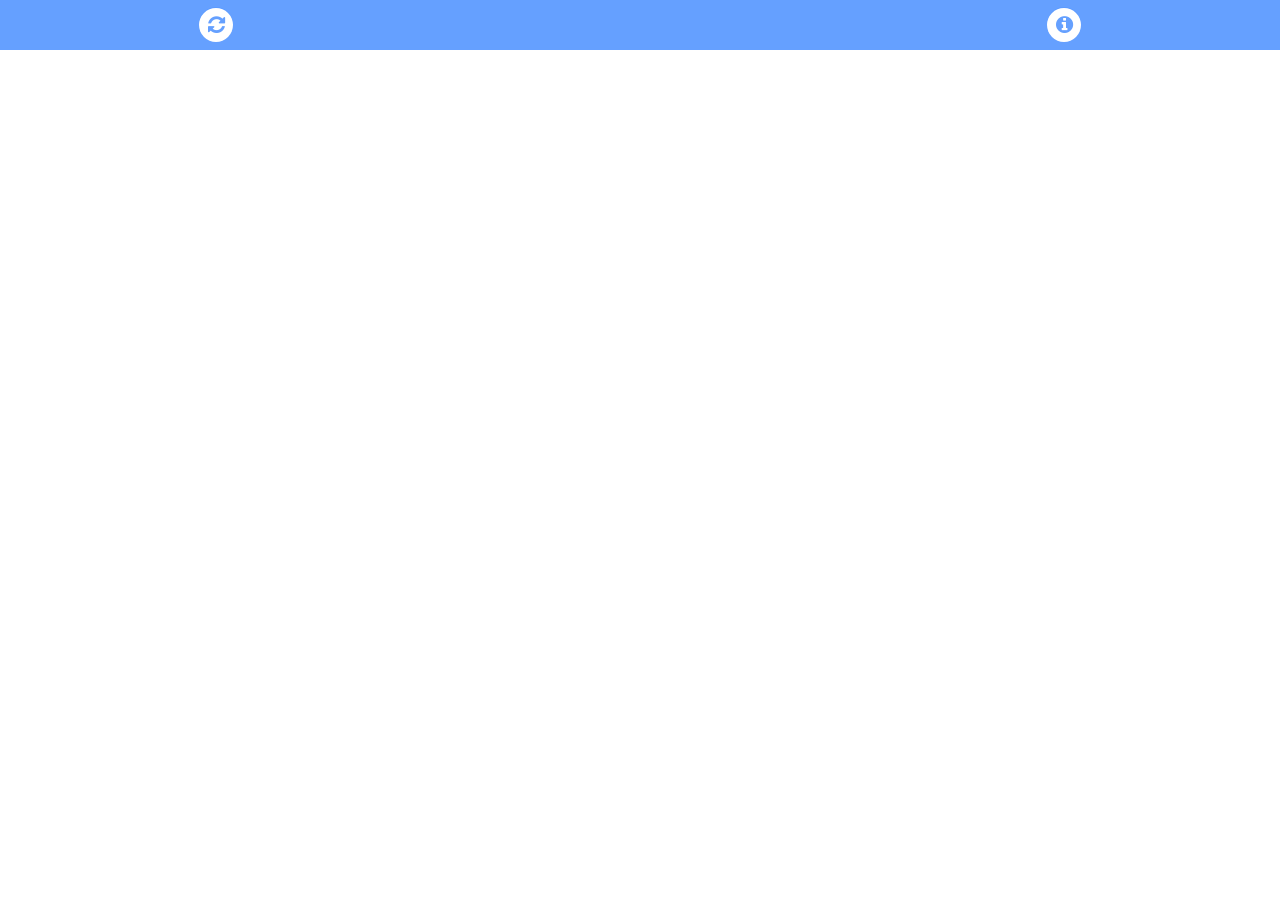
==== commit 8f9c5234: "Presentation new version Updated the presentation." ====
--- a/XChange/xch/app/_attachments/index.html
+++ b/XChange/xch/app/_attachments/index.html
@@ -4,10 +4,10 @@
 		<meta http-equiv="Content-Type" content="text/html; charset=utf-8" />
 		<title>Xchange</title>
 		<!--
-		<link rel="icon" type="image/png" href="assets/R2D2_16.png" sizes="16x16">
-		<link rel="icon" type="image/png" href="assets/R2D2_32.png" sizes="32x32">
-		<link rel="icon" type="image/png" href="assets/R2D2_128.png" sizes="128x128">
-		<link rel="icon" type="image/png" href="assets/R2D2_192.png" sizes="192x192">
+		<link rel="icon" type="image/png" href="img/R2D2_16.png" sizes="16x16">
+		<link rel="icon" type="image/png" href="img/R2D2_32.png" sizes="32x32">
+		<link rel="icon" type="image/png" href="img/R2D2_128.png" sizes="128x128">
+		<link rel="icon" type="image/png" href="img/R2D2_192.png" sizes="192x192">
 	-->
 		<meta charset="UTF-8">	
 		<meta name="viewport" content="user-scalable=no, initial-scale=1, maximum-scale=1, minimum-scale=1, width=device-width, height=device-height" />
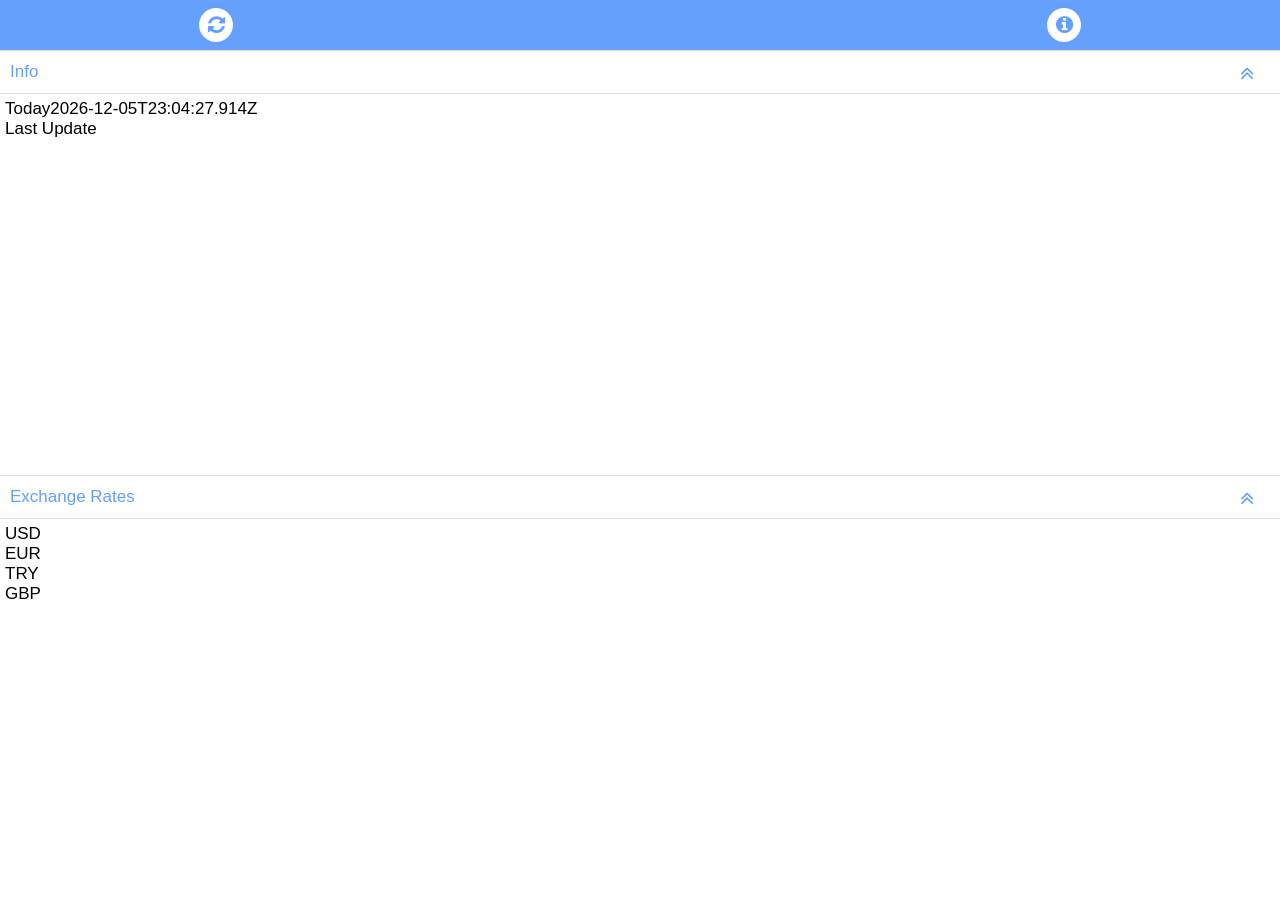
==== commit 51627f3c: "Icon and UI update" ====
--- a/XChange/xch/app/_attachments/index.html
+++ b/XChange/xch/app/_attachments/index.html
@@ -4,10 +4,10 @@
 		<meta http-equiv="Content-Type" content="text/html; charset=utf-8" />
 		<title>Xchange</title>
 		<!--
-		<link rel="icon" type="image/png" href="img/R2D2_16.png" sizes="16x16">
-		<link rel="icon" type="image/png" href="img/R2D2_32.png" sizes="32x32">
-		<link rel="icon" type="image/png" href="img/R2D2_128.png" sizes="128x128">
-		<link rel="icon" type="image/png" href="img/R2D2_192.png" sizes="192x192">
+		<link rel="icon" type="image/png" href="img/Xch16.png" sizes="16x16">
+		<link rel="icon" type="image/png" href="img/Xch32.png" sizes="32x32">
+		<link rel="icon" type="image/png" href="img/Xch128.png" sizes="128x128">
+		<link rel="icon" type="image/png" href="img/Xch192.png" sizes="192x192">
 	-->
 		<meta charset="UTF-8">	
 		<meta name="viewport" content="user-scalable=no, initial-scale=1, maximum-scale=1, minimum-scale=1, width=device-width, height=device-height" />
